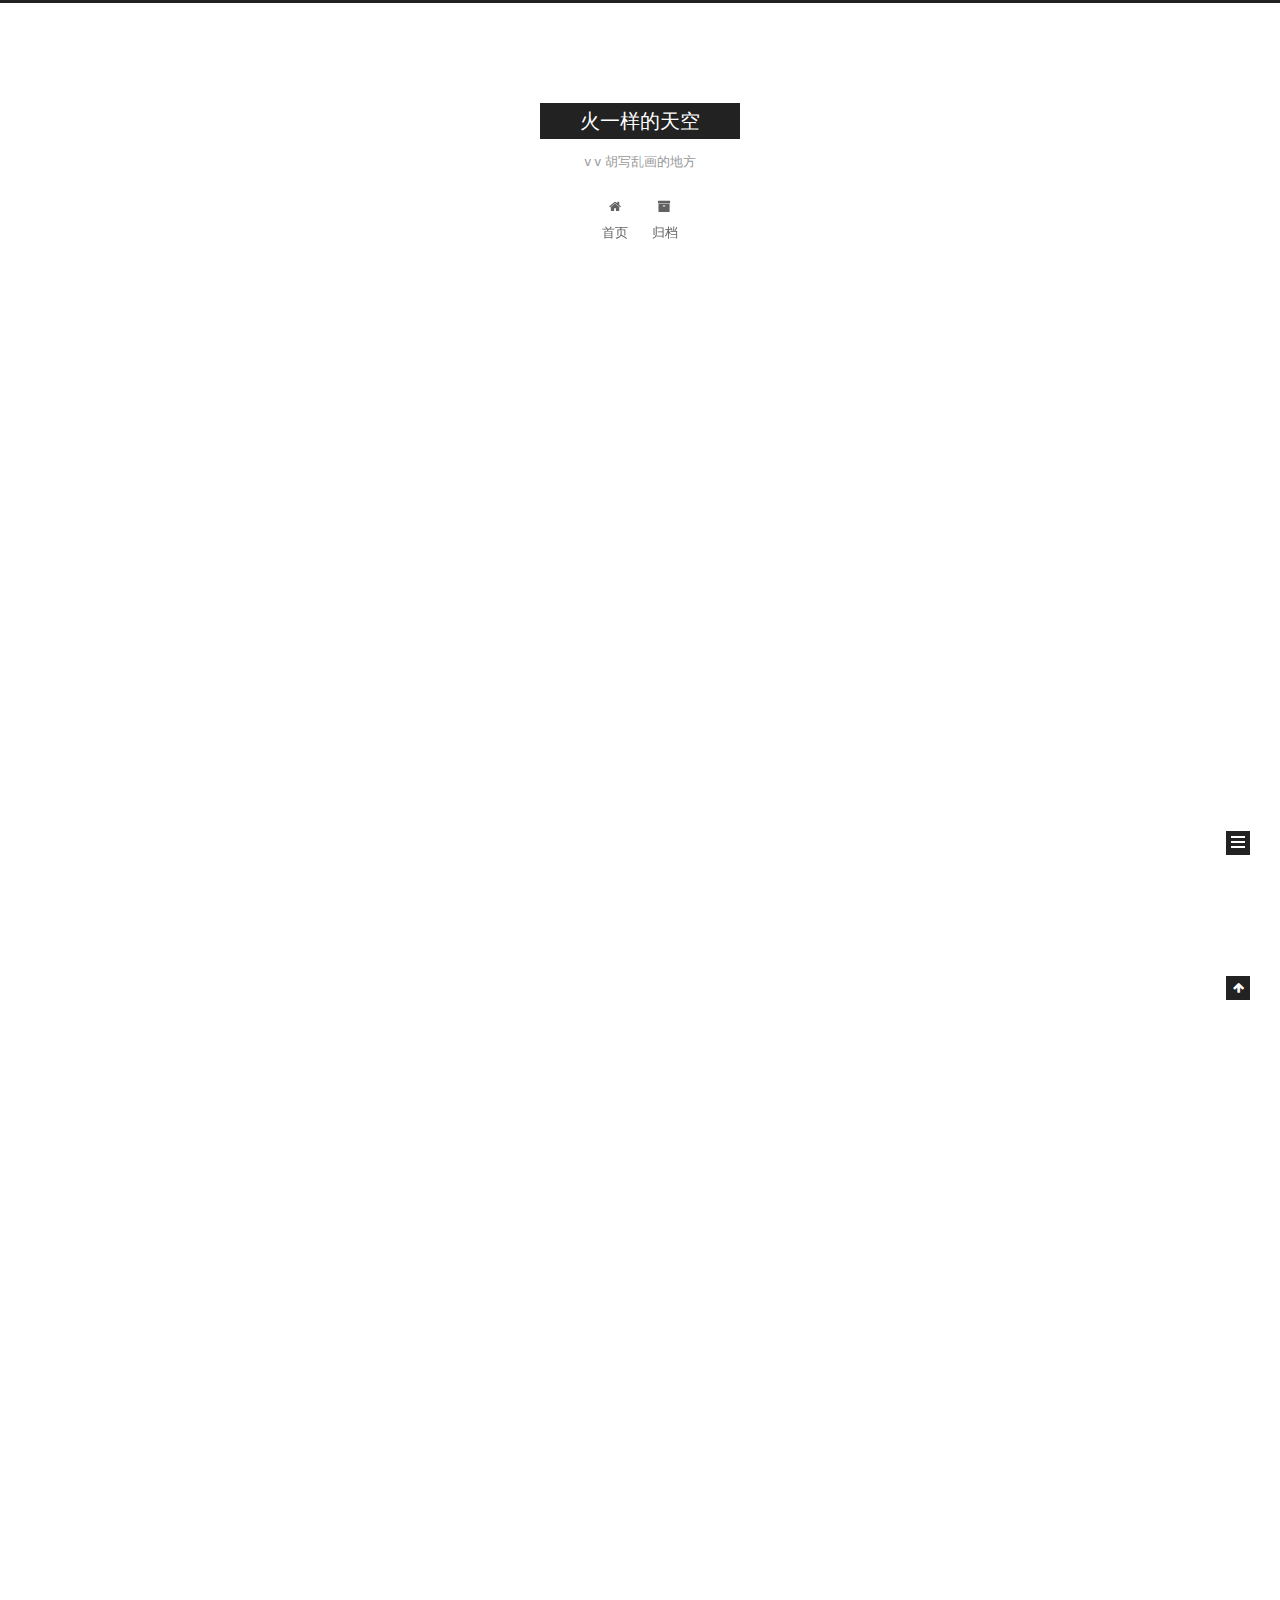
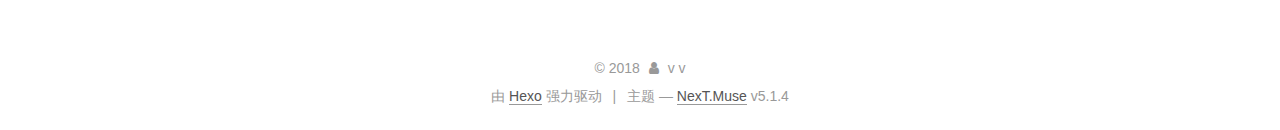
==== index.html @ f97e5a13 "Site updated: 2018-07-16 17:20:02" ====
<!DOCTYPE html>



  


<html class="theme-next muse use-motion" lang="zh-Hans">
<head>
  <meta charset="UTF-8"/>
<meta http-equiv="X-UA-Compatible" content="IE=edge" />
<meta name="viewport" content="width=device-width, initial-scale=1, maximum-scale=1"/>
<meta name="theme-color" content="#222">









<meta http-equiv="Cache-Control" content="no-transform" />
<meta http-equiv="Cache-Control" content="no-siteapp" />
















  
  
  <link href="/lib/fancybox/source/jquery.fancybox.css?v=2.1.5" rel="stylesheet" type="text/css" />







<link href="/lib/font-awesome/css/font-awesome.min.css?v=4.6.2" rel="stylesheet" type="text/css" />

<link href="/css/main.css?v=5.1.4" rel="stylesheet" type="text/css" />


  <link rel="apple-touch-icon" sizes="180x180" href="/images/apple-touch-icon-next.png?v=5.1.4">


  <link rel="icon" type="image/png" sizes="32x32" href="/images/favicon-32x32-next.png?v=5.1.4">


  <link rel="icon" type="image/png" sizes="16x16" href="/images/favicon-16x16-next.png?v=5.1.4">


  <link rel="mask-icon" href="/images/logo.svg?v=5.1.4" color="#222">





  <meta name="keywords" content="Hexo, NexT" />










<meta property="og:type" content="website">
<meta property="og:title" content="火一样的天空">
<meta property="og:url" content="https://mao1yang.github.io/index.html">
<meta property="og:site_name" content="火一样的天空">
<meta property="og:locale" content="zh-Hans">
<meta name="twitter:card" content="summary">
<meta name="twitter:title" content="火一样的天空">



<script type="text/javascript" id="hexo.configurations">
  var NexT = window.NexT || {};
  var CONFIG = {
    root: '/',
    scheme: 'Muse',
    version: '5.1.4',
    sidebar: {"position":"left","display":"post","offset":12,"b2t":false,"scrollpercent":false,"onmobile":false},
    fancybox: true,
    tabs: true,
    motion: {"enable":true,"async":false,"transition":{"post_block":"fadeIn","post_header":"slideDownIn","post_body":"slideDownIn","coll_header":"slideLeftIn","sidebar":"slideUpIn"}},
    duoshuo: {
      userId: '0',
      author: '博主'
    },
    algolia: {
      applicationID: '',
      apiKey: '',
      indexName: '',
      hits: {"per_page":10},
      labels: {"input_placeholder":"Search for Posts","hits_empty":"We didn't find any results for the search: ${query}","hits_stats":"${hits} results found in ${time} ms"}
    }
  };
</script>



  <link rel="canonical" href="https://mao1yang.github.io/"/>





  <title>火一样的天空</title>
  








</head>

<body itemscope itemtype="http://schema.org/WebPage" lang="zh-Hans">

  
  
    
  

  <div class="container sidebar-position-left 
  page-home">
    <div class="headband"></div>

    <header id="header" class="header" itemscope itemtype="http://schema.org/WPHeader">
      <div class="header-inner"><div class="site-brand-wrapper">
  <div class="site-meta ">
    

    <div class="custom-logo-site-title">
      <a href="/"  class="brand" rel="start">
        <span class="logo-line-before"><i></i></span>
        <span class="site-title">火一样的天空</span>
        <span class="logo-line-after"><i></i></span>
      </a>
    </div>
      
        <p class="site-subtitle">v v 胡写乱画的地方</p>
      
  </div>

  <div class="site-nav-toggle">
    <button>
      <span class="btn-bar"></span>
      <span class="btn-bar"></span>
      <span class="btn-bar"></span>
    </button>
  </div>
</div>

<nav class="site-nav">
  

  
    <ul id="menu" class="menu">
      
        
        <li class="menu-item menu-item-home">
          <a href="/" rel="section">
            
              <i class="menu-item-icon fa fa-fw fa-home"></i> <br />
            
            首页
          </a>
        </li>
      
        
        <li class="menu-item menu-item-archives">
          <a href="/archives/" rel="section">
            
              <i class="menu-item-icon fa fa-fw fa-archive"></i> <br />
            
            归档
          </a>
        </li>
      

      
    </ul>
  

  
</nav>



 </div>
    </header>

    <main id="main" class="main">
      <div class="main-inner">
        <div class="content-wrap">
          <div id="content" class="content">
            
  <section id="posts" class="posts-expand">
    
      

  

  
  
  

  <article class="post post-type-normal" itemscope itemtype="http://schema.org/Article">
  
  
  
  <div class="post-block">
    <link itemprop="mainEntityOfPage" href="https://mao1yang.github.io/2018/07/16/My-New-Post/">

    <span hidden itemprop="author" itemscope itemtype="http://schema.org/Person">
      <meta itemprop="name" content="v v">
      <meta itemprop="description" content="">
      <meta itemprop="image" content="/images/avatar.gif">
    </span>

    <span hidden itemprop="publisher" itemscope itemtype="http://schema.org/Organization">
      <meta itemprop="name" content="火一样的天空">
    </span>

    
      <header class="post-header">

        
        
          <h1 class="post-title" itemprop="name headline">
                
                <a class="post-title-link" href="/2018/07/16/My-New-Post/" itemprop="url">My New Post</a></h1>
        

        <div class="post-meta">
          <span class="post-time">
            
              <span class="post-meta-item-icon">
                <i class="fa fa-calendar-o"></i>
              </span>
              
                <span class="post-meta-item-text">发表于</span>
              
              <time title="创建于" itemprop="dateCreated datePublished" datetime="2018-07-16T17:17:10+02:00">
                2018-07-16
              </time>
            

            

            
          </span>

          

          
            
          

          
          

          

          

          

        </div>
      </header>
    

    
    
    
    <div class="post-body" itemprop="articleBody">

      
      

      
        
          
            <p>准备下班</p>

          
        
      
    </div>
    
    
    

    

    

    

    <footer class="post-footer">
      

      

      

      
      
        <div class="post-eof"></div>
      
    </footer>
  </div>
  
  
  
  </article>


    
      

  

  
  
  

  <article class="post post-type-normal" itemscope itemtype="http://schema.org/Article">
  
  
  
  <div class="post-block">
    <link itemprop="mainEntityOfPage" href="https://mao1yang.github.io/2018/07/16/hello-world/">

    <span hidden itemprop="author" itemscope itemtype="http://schema.org/Person">
      <meta itemprop="name" content="v v">
      <meta itemprop="description" content="">
      <meta itemprop="image" content="/images/avatar.gif">
    </span>

    <span hidden itemprop="publisher" itemscope itemtype="http://schema.org/Organization">
      <meta itemprop="name" content="火一样的天空">
    </span>

    
      <header class="post-header">

        
        
          <h1 class="post-title" itemprop="name headline">
                
                <a class="post-title-link" href="/2018/07/16/hello-world/" itemprop="url">Hello World TEST</a></h1>
        

        <div class="post-meta">
          <span class="post-time">
            
              <span class="post-meta-item-icon">
                <i class="fa fa-calendar-o"></i>
              </span>
              
                <span class="post-meta-item-text">发表于</span>
              
              <time title="创建于" itemprop="dateCreated datePublished" datetime="2018-07-16T15:25:06+02:00">
                2018-07-16
              </time>
            

            

            
          </span>

          

          
            
          

          
          

          

          

          

        </div>
      </header>
    

    
    
    
    <div class="post-body" itemprop="articleBody">

      
      

      
        
          
            <p>Welcome to <a href="https://hexo.io/" target="_blank" rel="noopener">Hexo</a>! This is your very first post. Check <a href="https://hexo.io/docs/" target="_blank" rel="noopener">documentation</a> for more info. If you get any problems when using Hexo, you can find the answer in <a href="https://hexo.io/docs/troubleshooting.html" target="_blank" rel="noopener">troubleshooting</a> or you can ask me on <a href="https://github.com/hexojs/hexo/issues" target="_blank" rel="noopener">GitHub</a>.</p>
<h2 id="Quick-Start"><a href="#Quick-Start" class="headerlink" title="Quick Start"></a>Quick Start</h2><h3 id="Create-a-new-post"><a href="#Create-a-new-post" class="headerlink" title="Create a new post"></a>Create a new post</h3><figure class="highlight bash"><table><tr><td class="gutter"><pre><span class="line">1</span><br></pre></td><td class="code"><pre><span class="line">$ hexo new <span class="string">"My New Post"</span></span><br></pre></td></tr></table></figure>
<p>More info: <a href="https://hexo.io/docs/writing.html" target="_blank" rel="noopener">Writing</a></p>
<h3 id="Run-server"><a href="#Run-server" class="headerlink" title="Run server"></a>Run server</h3><figure class="highlight bash"><table><tr><td class="gutter"><pre><span class="line">1</span><br></pre></td><td class="code"><pre><span class="line">$ hexo server</span><br></pre></td></tr></table></figure>
<p>More info: <a href="https://hexo.io/docs/server.html" target="_blank" rel="noopener">Server</a></p>
<h3 id="Generate-static-files"><a href="#Generate-static-files" class="headerlink" title="Generate static files"></a>Generate static files</h3><figure class="highlight bash"><table><tr><td class="gutter"><pre><span class="line">1</span><br></pre></td><td class="code"><pre><span class="line">$ hexo generate</span><br></pre></td></tr></table></figure>
<p>More info: <a href="https://hexo.io/docs/generating.html" target="_blank" rel="noopener">Generating</a></p>
<h3 id="Deploy-to-remote-sites"><a href="#Deploy-to-remote-sites" class="headerlink" title="Deploy to remote sites"></a>Deploy to remote sites</h3><figure class="highlight bash"><table><tr><td class="gutter"><pre><span class="line">1</span><br></pre></td><td class="code"><pre><span class="line">$ hexo deploy</span><br></pre></td></tr></table></figure>
<p>More info: <a href="https://hexo.io/docs/deployment.html" target="_blank" rel="noopener">Deployment</a></p>

          
        
      
    </div>
    
    
    

    

    

    

    <footer class="post-footer">
      

      

      

      
      
        <div class="post-eof"></div>
      
    </footer>
  </div>
  
  
  
  </article>


    
  </section>

  


          </div>
          


          

        </div>
        
          
  
  <div class="sidebar-toggle">
    <div class="sidebar-toggle-line-wrap">
      <span class="sidebar-toggle-line sidebar-toggle-line-first"></span>
      <span class="sidebar-toggle-line sidebar-toggle-line-middle"></span>
      <span class="sidebar-toggle-line sidebar-toggle-line-last"></span>
    </div>
  </div>

  <aside id="sidebar" class="sidebar">
    
    <div class="sidebar-inner">

      

      

      <section class="site-overview-wrap sidebar-panel sidebar-panel-active">
        <div class="site-overview">
          <div class="site-author motion-element" itemprop="author" itemscope itemtype="http://schema.org/Person">
            
              <p class="site-author-name" itemprop="name">v v</p>
              <p class="site-description motion-element" itemprop="description"></p>
          </div>

          <nav class="site-state motion-element">

            
              <div class="site-state-item site-state-posts">
              
                <a href="/archives/">
              
                  <span class="site-state-item-count">2</span>
                  <span class="site-state-item-name">日志</span>
                </a>
              </div>
            

            

            

          </nav>

          

          

          
          

          
          

          

        </div>
      </section>

      

      

    </div>
  </aside>


        
      </div>
    </main>

    <footer id="footer" class="footer">
      <div class="footer-inner">
        <div class="copyright">&copy; <span itemprop="copyrightYear">2018</span>
  <span class="with-love">
    <i class="fa fa-user"></i>
  </span>
  <span class="author" itemprop="copyrightHolder">v v</span>

  
</div>


  <div class="powered-by">由 <a class="theme-link" target="_blank" href="https://hexo.io">Hexo</a> 强力驱动</div>



  <span class="post-meta-divider">|</span>



  <div class="theme-info">主题 &mdash; <a class="theme-link" target="_blank" href="https://github.com/iissnan/hexo-theme-next">NexT.Muse</a> v5.1.4</div>




        







        
      </div>
    </footer>

    
      <div class="back-to-top">
        <i class="fa fa-arrow-up"></i>
        
      </div>
    

    

  </div>

  

<script type="text/javascript">
  if (Object.prototype.toString.call(window.Promise) !== '[object Function]') {
    window.Promise = null;
  }
</script>









  












  
  
    <script type="text/javascript" src="/lib/jquery/index.js?v=2.1.3"></script>
  

  
  
    <script type="text/javascript" src="/lib/fastclick/lib/fastclick.min.js?v=1.0.6"></script>
  

  
  
    <script type="text/javascript" src="/lib/jquery_lazyload/jquery.lazyload.js?v=1.9.7"></script>
  

  
  
    <script type="text/javascript" src="/lib/velocity/velocity.min.js?v=1.2.1"></script>
  

  
  
    <script type="text/javascript" src="/lib/velocity/velocity.ui.min.js?v=1.2.1"></script>
  

  
  
    <script type="text/javascript" src="/lib/fancybox/source/jquery.fancybox.pack.js?v=2.1.5"></script>
  


  


  <script type="text/javascript" src="/js/src/utils.js?v=5.1.4"></script>

  <script type="text/javascript" src="/js/src/motion.js?v=5.1.4"></script>



  
  

  

  


  <script type="text/javascript" src="/js/src/bootstrap.js?v=5.1.4"></script>



  


  




	





  





  












  





  

  

  

  
  

  

  

  

</body>
</html>
---- css/main.css ----
/* normalize.css v3.0.2 | MIT License | git.io/normalize */
html {
  font-family: sans-serif; /* 1 */
  -ms-text-size-adjust: 100%; /* 2 */
  -webkit-text-size-adjust: 100%; /* 2 */
}
body {
  margin: 0;
}
article,
aside,
details,
figcaption,
figure,
footer,
header,
hgroup,
main,
menu,
nav,
section,
summary {
  display: block;
}
audio,
canvas,
progress,
video {
  display: inline-block; /* 1 */
  vertical-align: baseline; /* 2 */
}
audio:not([controls]) {
  display: none;
  height: 0;
}
[hidden],
template {
  display: none;
}
a {
  background-color: transparent;
}
a:active,
a:hover {
  outline: 0;
}
abbr[title] {
  border-bottom: 1px dotted;
}
b,
strong {
  font-weight: bold;
}
dfn {
  font-style: italic;
}
h1 {
  font-size: 2em;
  margin: 0.67em 0;
}
mark {
  background: #ff0;
  color: #000;
}
small {
  font-size: 80%;
}
sub,
sup {
  font-size: 75%;
  line-height: 0;
  position: relative;
  vertical-align: baseline;
}
sup {
  top: -0.5em;
}
sub {
  bottom: -0.25em;
}
img {
  border: 0;
}
svg:not(:root) {
  overflow: hidden;
}
figure {
  margin: 1em 40px;
}
hr {
  -moz-box-sizing: content-box;
  box-sizing: content-box;
  height: 0;
}
pre {
  overflow: auto;
}
code,
kbd,
pre,
samp {
  font-family: monospace, monospace;
  font-size: 1em;
}
button,
input,
optgroup,
select,
textarea {
  color: inherit; /* 1 */
  font: inherit; /* 2 */
  margin: 0; /* 3 */
}
button {
  overflow: visible;
}
button,
select {
  text-transform: none;
}
button,
html input[type="button"],
input[type="reset"],
input[type="submit"] {
  -webkit-appearance: button; /* 2 */
  cursor: pointer; /* 3 */
}
button[disabled],
html input[disabled] {
  cursor: default;
}
button::-moz-focus-inner,
input::-moz-focus-inner {
  border: 0;
  padding: 0;
}
input {
  line-height: normal;
}
input[type="checkbox"],
input[type="radio"] {
  box-sizing: border-box; /* 1 */
  padding: 0; /* 2 */
}
input[type="number"]::-webkit-inner-spin-button,
input[type="number"]::-webkit-outer-spin-button {
  height: auto;
}
input[type="search"] {
  -webkit-appearance: textfield; /* 1 */
  -moz-box-sizing: content-box;
  -webkit-box-sizing: content-box; /* 2 */
  box-sizing: content-box;
}
input[type="search"]::-webkit-search-cancel-button,
input[type="search"]::-webkit-search-decoration {
  -webkit-appearance: none;
}
fieldset {
  border: 1px solid #c0c0c0;
  margin: 0 2px;
  padding: 0.35em 0.625em 0.75em;
}
legend {
  border: 0; /* 1 */
  padding: 0; /* 2 */
}
textarea {
  overflow: auto;
}
optgroup {
  font-weight: bold;
}
table {
  border-collapse: collapse;
  border-spacing: 0;
}
td,
th {
  padding: 0;
}
::selection {
  background: #262a30;
  color: #fff;
}
body {
  position: relative;
  font-family: 'Lato', "PingFang SC", "Microsoft YaHei", sans-serif;
  font-size: 14px;
  line-height: 2;
  color: #555;
  background: #fff;
}
@media (max-width: 767px) {
  body {
    padding-right: 0 !important;
  }
}
@media (min-width: 768px) and (max-width: 991px) {
  body {
    padding-right: 0 !important;
  }
}
@media (min-width: 1600px) {
  body {
    font-size: 16px;
  }
}
h1,
h2,
h3,
h4,
h5,
h6 {
  margin: 0;
  padding: 0;
  font-weight: bold;
  line-height: 1.5;
  font-family: 'Lato', "PingFang SC", "Microsoft YaHei", sans-serif;
}
h2,
h3,
h4,
h5,
h6 {
  margin: 20px 0 15px;
}
h1 {
  font-size: 22px;
}
@media (max-width: 767px) {
  h1 {
    font-size: 18px;
  }
}
h2 {
  font-size: 20px;
}
@media (max-width: 767px) {
  h2 {
    font-size: 16px;
  }
}
h3 {
  font-size: 18px;
}
@media (max-width: 767px) {
  h3 {
    font-size: 14px;
  }
}
h4 {
  font-size: 16px;
}
@media (max-width: 767px) {
  h4 {
    font-size: 12px;
  }
}
h5 {
  font-size: 14px;
}
@media (max-width: 767px) {
  h5 {
    font-size: 10px;
  }
}
h6 {
  font-size: 12px;
}
@media (max-width: 767px) {
  h6 {
    font-size: 8px;
  }
}
p {
  margin: 0 0 20px 0;
}
a {
  color: #555;
  text-decoration: none;
  outline: none;
  border-bottom: 1px solid #999;
  word-wrap: break-word;
}
a:hover {
  color: #222;
  border-bottom-color: #222;
}
blockquote {
  margin: 0;
  padding: 0;
}
img {
  display: block;
  margin: auto;
  max-width: 100%;
  height: auto;
}
hr {
  margin: 40px 0;
  height: 3px;
  border: none;
  background-color: #ddd;
  background-image: repeating-linear-gradient(-45deg, #fff, #fff 4px, transparent 4px, transparent 8px);
}
blockquote {
  padding: 0 15px;
  color: #666;
  border-left: 4px solid #ddd;
}
blockquote cite::before {
  content: "-";
  padding: 0 5px;
}
dt {
  font-weight: 700;
}
dd {
  margin: 0;
  padding: 0;
}
kbd {
  border: 1px solid #ccc;
  border-radius: 0.2em;
  box-shadow: 0.1em 0.1em 0.2em rgba(0,0,0,0.1);
  background-color: #f9f9f9;
  font-family: inherit;
  background-image: -webkit-linear-gradient(top, #eee, #fff, #eee);
  padding: 0.1em 0.3em;
  white-space: nowrap;
}
.text-left {
  text-align: left;
}
.text-center {
  text-align: center;
}
.text-right {
  text-align: right;
}
.text-justify {
  text-align: justify;
}
.text-nowrap {
  white-space: nowrap;
}
.text-lowercase {
  text-transform: lowercase;
}
.text-uppercase {
  text-transform: uppercase;
}
.text-capitalize {
  text-transform: capitalize;
}
.center-block {
  display: block;
  margin-left: auto;
  margin-right: auto;
}
.clearfix:before,
.clearfix:after {
  content: " ";
  display: table;
}
.clearfix:after {
  clear: both;
}
.pullquote {
  width: 45%;
}
.pullquote.left {
  float: left;
  margin-left: 5px;
  margin-right: 10px;
}
.pullquote.right {
  float: right;
  margin-left: 10px;
  margin-right: 5px;
}
.affix.affix.affix {
  position: fixed;
}
.translation {
  margin-top: -20px;
  font-size: 14px;
  color: #999;
}
.scrollbar-measure {
  width: 100px;
  height: 100px;
  overflow: scroll;
  position: absolute;
  top: -9999px;
}
.use-motion .motion-element {
  opacity: 0;
}
table {
  margin: 20px 0;
  width: 100%;
  border-collapse: collapse;
  border-spacing: 0;
  border: 1px solid #ddd;
  font-size: 14px;
  table-layout: fixed;
  word-wrap: break-all;
}
table>tbody>tr:nth-of-type(odd) {
  background-color: #f9f9f9;
}
table>tbody>tr:hover {
  background-color: #f5f5f5;
}
caption,
th,
td {
  padding: 8px;
  text-align: left;
  vertical-align: middle;
  font-weight: normal;
}
th,
td {
  border-bottom: 3px solid #ddd;
  border-right: 1px solid #eee;
}
th {
  padding-bottom: 10px;
  font-weight: 700;
}
td {
  border-bottom-width: 1px;
}
html,
body {
  height: 100%;
}
.container {
  position: relative;
  min-height: 100%;
}
.header-inner {
  margin: 0 auto;
  padding: 100px 0 70px;
  width: 700px;
}
@media (min-width: 1600px) {
  .container .header-inner {
    width: 900px;
  }
}
.main {
  padding-bottom: 150px;
}
.main-inner {
  margin: 0 auto;
  width: 700px;
}
@media (min-width: 1600px) {
  .container .main-inner {
    width: 900px;
  }
}
.footer {
  position: absolute;
  left: 0;
  bottom: 0;
  width: 100%;
  min-height: 50px;
}
.footer-inner {
  box-sizing: border-box;
  margin: 20px auto;
  width: 700px;
}
@media (min-width: 1600px) {
  .container .footer-inner {
    width: 900px;
  }
}
pre,
.highlight {
  overflow: auto;
  margin: 20px 0;
  padding: 0;
  font-size: 13px;
  color: #4d4d4c;
  background: #f7f7f7;
  line-height: 1.6;
}
pre,
code {
  font-family: consolas, Menlo, "PingFang SC", "Microsoft YaHei", monospace;
}
code {
  padding: 2px 4px;
  word-wrap: break-word;
  color: #555;
  background: #eee;
  border-radius: 3px;
  font-size: 13px;
}
pre {
  padding: 10px;
}
pre code {
  padding: 0;
  color: #4d4d4c;
  background: none;
  text-shadow: none;
}
.highlight {
  border-radius: 1px;
}
.highlight pre {
  border: none;
  margin: 0;
  padding: 10px 0;
}
.highlight table {
  margin: 0;
  width: auto;
  border: none;
}
.highlight td {
  border: none;
  padding: 0;
}
.highlight figcaption {
  font-size: 1em;
  color: #4d4d4c;
  line-height: 1em;
  margin-bottom: 1em;
}
.highlight figcaption:before,
.highlight figcaption:after {
  content: " ";
  display: table;
}
.highlight figcaption:after {
  clear: both;
}
.highlight figcaption a {
  float: right;
  color: #4d4d4c;
}
.highlight figcaption a:hover {
  border-bottom-color: #4d4d4c;
}
.highlight .gutter pre {
  padding-left: 10px;
  padding-right: 10px;
  color: #869194;
  text-align: right;
  background-color: #eff2f3;
}
.highlight .code pre {
  width: 100%;
  padding-left: 10px;
  padding-right: 10px;
  background-color: #f7f7f7;
}
.highlight .line {
  height: 20px;
}
.gutter {
  -webkit-user-select: none;
  -moz-user-select: none;
  -ms-user-select: none;
  user-select: none;
}
.gist table {
  width: auto;
}
.gist table td {
  border: none;
}
pre .deletion {
  background: #fdd;
}
pre .addition {
  background: #dfd;
}
pre .meta {
  color: #8959a8;
}
pre .comment {
  color: #8e908c;
}
pre .variable,
pre .attribute,
pre .tag,
pre .regexp,
pre .ruby .constant,
pre .xml .tag .title,
pre .xml .pi,
pre .xml .doctype,
pre .html .doctype,
pre .css .id,
pre .css .class,
pre .css .pseudo {
  color: #c82829;
}
pre .number,
pre .preprocessor,
pre .built_in,
pre .literal,
pre .params,
pre .constant,
pre .command {
  color: #f5871f;
}
pre .ruby .class .title,
pre .css .rules .attribute,
pre .string,
pre .value,
pre .inheritance,
pre .header,
pre .ruby .symbol,
pre .xml .cdata,
pre .special,
pre .number,
pre .formula {
  color: #718c00;
}
pre .title,
pre .css .hexcolor {
  color: #3e999f;
}
pre .function,
pre .python .decorator,
pre .python .title,
pre .ruby .function .title,
pre .ruby .title .keyword,
pre .perl .sub,
pre .javascript .title,
pre .coffeescript .title {
  color: #4271ae;
}
pre .keyword,
pre .javascript .function {
  color: #8959a8;
}
.full-image.full-image.full-image.full-image {
  border: none;
  max-width: 100%;
  width: auto;
  margin: 20px auto 25px;
}
@media (min-width: 992px) {
  .full-image.full-image.full-image.full-image {
    max-width: none;
    width: 110%;
    margin: 25px -5%;
  }
}
.blockquote-center,
.page-home .post-type-quote blockquote,
.page-post-detail .post-type-quote blockquote {
  position: relative;
  margin: 40px 0;
  padding: 0;
  border-left: none;
  text-align: center;
}
.blockquote-center::before,
.page-home .post-type-quote blockquote::before,
.page-post-detail .post-type-quote blockquote::before,
.blockquote-center::after,
.page-home .post-type-quote blockquote::after,
.page-post-detail .post-type-quote blockquote::after {
  position: absolute;
  content: ' ';
  display: block;
  width: 100%;
  height: 24px;
  opacity: 0.2;
  background-repeat: no-repeat;
  background-position: 0 -6px;
  background-size: 22px 22px;
}
.blockquote-center::before,
.page-home .post-type-quote blockquote::before,
.page-post-detail .post-type-quote blockquote::before {
  top: -20px;
  background-image: url("../images/quote-l.svg");
  border-top: 1px solid #ccc;
}
.blockquote-center::after,
.page-home .post-type-quote blockquote::after,
.page-post-detail .post-type-quote blockquote::after {
  bottom: -20px;
  background-image: url("../images/quote-r.svg");
  border-bottom: 1px solid #ccc;
  background-position: 100% 8px;
}
.blockquote-center p,
.page-home .post-type-quote blockquote p,
.page-post-detail .post-type-quote blockquote p,
.blockquote-center div,
.page-home .post-type-quote blockquote div,
.page-post-detail .post-type-quote blockquote div {
  text-align: center;
}
.post .post-body .group-picture img {
  box-sizing: border-box;
  padding: 0 3px;
  border: none;
}
.post .group-picture-row {
  overflow: hidden;
  margin-top: 6px;
}
.post .group-picture-row:first-child {
  margin-top: 0;
}
.post .group-picture-column {
  float: left;
}
.page-post-detail .post-body .group-picture-column {
  float: none;
  margin-top: 10px;
  width: auto !important;
}
.page-post-detail .post-body .group-picture-column img {
  margin: 0 auto;
}
.page-archive .group-picture-container {
  overflow: hidden;
}
.page-archive .group-picture-row {
  float: left;
}
.page-archive .group-picture-row:first-child {
  margin-top: 6px;
}
.page-archive .group-picture-column {
  max-width: 150px;
  max-height: 150px;
}
.post-body .note {
  position: relative;
  padding: 15px;
  margin-bottom: 20px;
  border: 1px solid #eee;
  border-left-width: 5px;
  border-radius: 3px;
}
.post-body .note h2,
.post-body .note h3,
.post-body .note h4,
.post-body .note h5,
.post-body .note h6 {
  margin-top: 0;
  margin-bottom: 0;
  border-bottom: initial;
  padding-top: 0 !important;
}
.post-body .note p:first-child,
.post-body .note ul:first-child,
.post-body .note ol:first-child,
.post-body .note table:first-child,
.post-body .note pre:first-child,
.post-body .note blockquote:first-child {
  margin-top: 0;
}
.post-body .note p:last-child,
.post-body .note ul:last-child,
.post-body .note ol:last-child,
.post-body .note table:last-child,
.post-body .note pre:last-child,
.post-body .note blockquote:last-child {
  margin-bottom: 0;
}
.post-body .note.default {
  border-left-color: #777;
}
.post-body .note.default h2,
.post-body .note.default h3,
.post-body .note.default h4,
.post-body .note.default h5,
.post-body .note.default h6 {
  color: #777;
}
.post-body .note.primary {
  border-left-color: #6f42c1;
}
.post-body .note.primary h2,
.post-body .note.primary h3,
.post-body .note.primary h4,
.post-body .note.primary h5,
.post-body .note.primary h6 {
  color: #6f42c1;
}
.post-body .note.info {
  border-left-color: #428bca;
}
.post-body .note.info h2,
.post-body .note.info h3,
.post-body .note.info h4,
.post-body .note.info h5,
.post-body .note.info h6 {
  color: #428bca;
}
.post-body .note.success {
  border-left-color: #5cb85c;
}
.post-body .note.success h2,
.post-body .note.success h3,
.post-body .note.success h4,
.post-body .note.success h5,
.post-body .note.success h6 {
  color: #5cb85c;
}
.post-body .note.warning {
  border-left-color: #f0ad4e;
}
.post-body .note.warning h2,
.post-body .note.warning h3,
.post-body .note.warning h4,
.post-body .note.warning h5,
.post-body .note.warning h6 {
  color: #f0ad4e;
}
.post-body .note.danger {
  border-left-color: #d9534f;
}
.post-body .note.danger h2,
.post-body .note.danger h3,
.post-body .note.danger h4,
.post-body .note.danger h5,
.post-body .note.danger h6 {
  color: #d9534f;
}
.post-body .label {
  display: inline;
  padding: 0 2px;
  white-space: nowrap;
}
.post-body .label.default {
  background-color: #f0f0f0;
}
.post-body .label.primary {
  background-color: #efe6f7;
}
.post-body .label.info {
  background-color: #e5f2f8;
}
.post-body .label.success {
  background-color: #e7f4e9;
}
.post-body .label.warning {
  background-color: #fcf6e1;
}
.post-body .label.danger {
  background-color: #fae8eb;
}
.post-body .tabs {
  position: relative;
  display: block;
  margin-bottom: 20px;
  padding-top: 10px;
}
.post-body .tabs ul.nav-tabs {
  margin: 0;
  padding: 0;
  display: flex;
  margin-bottom: -1px;
}
@media (max-width: 413px) {
  .post-body .tabs ul.nav-tabs {
    display: block;
    margin-bottom: 5px;
  }
}
.post-body .tabs ul.nav-tabs li.tab {
  list-style-type: none !important;
  margin: 0 0.25em 0 0;
  border-top: 3px solid transparent;
  border-left: 1px solid transparent;
  border-right: 1px solid transparent;
}
@media (max-width: 413px) {
  .post-body .tabs ul.nav-tabs li.tab {
    margin: initial;
    border-top: 1px solid transparent;
    border-left: 3px solid transparent;
    border-right: 1px solid transparent;
    border-bottom: 1px solid transparent;
  }
}
.post-body .tabs ul.nav-tabs li.tab a {
  outline: 0;
  border-bottom: initial;
  display: block;
  line-height: 1.8em;
  padding: 0.25em 0.75em;
  transition-duration: 0.2s;
  transition-timing-function: ease-out;
  transition-delay: 0s;
}
.post-body .tabs ul.nav-tabs li.tab a i {
  width: 1.285714285714286em;
}
.post-body .tabs ul.nav-tabs li.tab.active {
  border-top: 3px solid #fc6423;
  border-left: 1px solid #ddd;
  border-right: 1px solid #ddd;
  background-color: #fff;
}
@media (max-width: 413px) {
  .post-body .tabs ul.nav-tabs li.tab.active {
    border-top: 1px solid #ddd;
    border-left: 3px solid #fc6423;
    border-right: 1px solid #ddd;
    border-bottom: 1px solid #ddd;
  }
}
.post-body .tabs ul.nav-tabs li.tab.active a {
  cursor: default;
  color: #555;
}
.post-body .tabs .tab-content {
  background-color: #fff;
}
.post-body .tabs .tab-content .tab-pane {
  border: 1px solid #ddd;
  padding: 20px 20px 0 20px;
}
.post-body .tabs .tab-content .tab-pane:not(.active) {
  display: none !important;
}
.post-body .tabs .tab-content .tab-pane.active {
  display: block !important;
}
.btn {
  display: inline-block;
  padding: 0 20px;
  font-size: 14px;
  color: #fff;
  background: #222;
  border: 2px solid #222;
  text-decoration: none;
  border-radius: 0;
  transition-property: background-color;
  transition-duration: 0.2s;
  transition-timing-function: ease-in-out;
  transition-delay: 0s;
  line-height: 2;
}
.btn:hover {
  border-color: #222;
  color: #222;
  background: #fff;
}
.btn +.btn {
  margin: 0 0 8px 8px;
}
.btn .fa-fw {
  width: 1.285714285714286em;
  text-align: left;
}
.btn-bar {
  display: block;
  width: 22px;
  height: 2px;
  background: #555;
  border-radius: 1px;
}
.btn-bar+.btn-bar {
  margin-top: 4px;
}
.pagination {
  margin: 120px 0 40px;
  text-align: center;
  border-top: 1px solid #eee;
}
.page-number-basic,
.pagination .prev,
.pagination .next,
.pagination .page-number,
.pagination .space {
  display: inline-block;
  position: relative;
  top: -1px;
  margin: 0 10px;
  padding: 0 11px;
}
@media (max-width: 767px) {
  .page-number-basic,
  .pagination .prev,
  .pagination .next,
  .pagination .page-number,
  .pagination .space {
    margin: 0 5px;
  }
}
.pagination .prev,
.pagination .next,
.pagination .page-number {
  border-bottom: 0;
  border-top: 1px solid #eee;
  transition-property: border-color;
  transition-duration: 0.2s;
  transition-timing-function: ease-in-out;
  transition-delay: 0s;
}
.pagination .prev:hover,
.pagination .next:hover,
.pagination .page-number:hover {
  border-top-color: #222;
}
.pagination .space {
  padding: 0;
  margin: 0;
}
.pagination .prev {
  margin-left: 0;
}
.pagination .next {
  margin-right: 0;
}
.pagination .page-number.current {
  color: #fff;
  background: #ccc;
  border-top-color: #ccc;
}
@media (max-width: 767px) {
  .pagination {
    border-top: none;
  }
  .pagination .prev,
  .pagination .next,
  .pagination .page-number {
    margin-bottom: 10px;
    border-top: 0;
    border-bottom: 1px solid #eee;
    padding: 0 10px;
  }
  .pagination .prev:hover,
  .pagination .next:hover,
  .pagination .page-number:hover {
    border-bottom-color: #222;
  }
}
.comments {
  margin: 60px 20px 0;
}
.tag-cloud {
  text-align: center;
}
.tag-cloud a {
  display: inline-block;
  margin: 10px;
}
.back-to-top {
  box-sizing: border-box;
  position: fixed;
  bottom: -100px;
  right: 30px;
  z-index: 1050;
  padding: 0 6px;
  width: 24px;
  background: #222;
  font-size: 12px;
  opacity: 1;
  color: #fff;
  cursor: pointer;
  text-align: center;
  -webkit-transform: translateZ(0);
  transition-property: bottom;
  transition-duration: 0.2s;
  transition-timing-function: ease-in-out;
  transition-delay: 0s;
}
@media (min-width: 768px) and (max-width: 991px) {
  .back-to-top {
    display: none !important;
  }
}
@media (max-width: 767px) {
  .back-to-top {
    display: none !important;
  }
}
.back-to-top.back-to-top-on {
  bottom: 19px;
}
.header {
  background: transparent;
}
.header-inner {
  position: relative;
}
.headband {
  height: 3px;
  background: #222;
}
.site-meta {
  margin: 0;
  text-align: center;
}
@media (max-width: 767px) {
  .site-meta {
    text-align: center;
  }
}
.brand {
  position: relative;
  display: inline-block;
  padding: 0 40px;
  color: #fff;
  background: #222;
  border-bottom: none;
}
.brand:hover {
  color: #fff;
}
.logo {
  display: inline-block;
  margin-right: 5px;
  line-height: 36px;
  vertical-align: top;
}
.site-title {
  display: inline-block;
  vertical-align: top;
  line-height: 36px;
  font-size: 20px;
  font-weight: normal;
  font-family: 'Lato', "PingFang SC", "Microsoft YaHei", sans-serif;
}
.site-subtitle {
  margin-top: 10px;
  font-size: 13px;
  color: #999;
}
.use-motion .brand {
  opacity: 0;
}
.use-motion .logo,
.use-motion .site-title,
.use-motion .site-subtitle {
  opacity: 0;
  position: relative;
  top: -10px;
}
.site-nav-toggle {
  display: none;
  position: absolute;
  top: 10px;
  left: 10px;
}
@media (max-width: 767px) {
  .site-nav-toggle {
    display: block;
  }
}
.site-nav-toggle button {
  margin-top: 2px;
  padding: 9px 10px;
  background: transparent;
  border: none;
}
@media (max-width: 767px) {
  .site-nav {
    display: none;
    margin: 0 -10px;
    padding: 0 10px;
    clear: both;
    border-top: 1px solid #ddd;
  }
}
@media (min-width: 768px) and (max-width: 991px) {
  .site-nav {
    display: block !important;
  }
}
@media (min-width: 992px) {
  .site-nav {
    display: block !important;
  }
}
.menu {
  margin-top: 20px;
  padding-left: 0;
  text-align: center;
}
.menu .menu-item {
  display: inline-block;
  margin: 0 10px;
  list-style: none;
}
@media screen and (max-width: 767px) {
  .menu .menu-item {
    margin-top: 10px;
  }
}
.menu .menu-item a {
  display: block;
  font-size: 13px;
  line-height: inherit;
  border-bottom: 1px solid transparent;
  transition-property: border-color;
  transition-duration: 0.2s;
  transition-timing-function: ease-in-out;
  transition-delay: 0s;
}
.menu .menu-item a:hover {
  border-bottom-color: #222;
}
.menu .menu-item .fa {
  margin-right: 5px;
}
.use-motion .menu-item {
  opacity: 0;
}
.post-body {
  font-family: 'Lato', "PingFang SC", "Microsoft YaHei", sans-serif;
}
@media (max-width: 767px) {
  .post-body {
    word-break: break-word;
  }
}
.post-body .fancybox img {
  display: block !important;
  margin: 0 auto;
  cursor: pointer;
  cursor: zoom-in;
  cursor: -webkit-zoom-in;
}
.post-body .image-caption,
.post-body .figure .caption {
  margin: -20px auto 15px;
  text-align: center;
  font-size: 14px;
  color: #999;
  font-weight: bold;
  line-height: 1;
}
.post-sticky-flag {
  display: inline-block;
  font-size: 16px;
  -ms-transform: rotate(30deg);
  -webkit-transform: rotate(30deg);
  -moz-transform: rotate(30deg);
  -ms-transform: rotate(30deg);
  -o-transform: rotate(30deg);
  transform: rotate(30deg);
}
.use-motion .post-block,
.use-motion .pagination,
.use-motion .comments {
  opacity: 0;
}
.use-motion .post-header {
  opacity: 0;
}
.use-motion .post-body {
  opacity: 0;
}
.use-motion .collection-title {
  opacity: 0;
}
.posts-expand {
  padding-top: 40px;
}
@media (max-width: 767px) {
  .posts-expand {
    margin: 0 20px;
  }
  .post-body pre .gutter pre {
    padding-right: 10px;
  }
  .post-body .highlight {
    margin-left: 0px;
    margin-right: 0px;
    padding: 0;
  }
  .post-body .highlight .gutter pre {
    padding-right: 10px;
  }
}
@media (min-width: 992px) {
  .posts-expand .post-body {
    text-align: justify;
  }
}
.posts-expand .post-body h2,
.posts-expand .post-body h3,
.posts-expand .post-body h4,
.posts-expand .post-body h5,
.posts-expand .post-body h6 {
  padding-top: 10px;
}
.posts-expand .post-body h2 .header-anchor,
.posts-expand .post-body h3 .header-anchor,
.posts-expand .post-body h4 .header-anchor,
.posts-expand .post-body h5 .header-anchor,
.posts-expand .post-body h6 .header-anchor {
  float: right;
  margin-left: 10px;
  color: #ccc;
  border-bottom-style: none;
  visibility: hidden;
}
.posts-expand .post-body h2 .header-anchor:hover,
.posts-expand .post-body h3 .header-anchor:hover,
.posts-expand .post-body h4 .header-anchor:hover,
.posts-expand .post-body h5 .header-anchor:hover,
.posts-expand .post-body h6 .header-anchor:hover {
  color: inherit;
}
.posts-expand .post-body h2:hover .header-anchor,
.posts-expand .post-body h3:hover .header-anchor,
.posts-expand .post-body h4:hover .header-anchor,
.posts-expand .post-body h5:hover .header-anchor,
.posts-expand .post-body h6:hover .header-anchor {
  visibility: visible;
}
.posts-expand .post-body ul li {
  list-style: circle;
}
.posts-expand .post-body img {
  box-sizing: border-box;
  margin: auto;
  padding: 3px;
  border: 1px solid #ddd;
}
.posts-expand .post-body .fancybox img {
  margin: 0 auto 25px;
}
@media (max-width: 767px) {
  .posts-collapse {
    margin: 0 20px;
  }
  .posts-collapse .post-title,
  .posts-collapse .post-meta {
    display: block;
    width: auto;
    text-align: left;
  }
}
.posts-collapse {
  position: relative;
  z-index: 1010;
  margin-left: 55px;
}
.posts-collapse::after {
  content: " ";
  position: absolute;
  top: 20px;
  left: 0;
  margin-left: -2px;
  width: 4px;
  height: 100%;
  background: #f5f5f5;
  z-index: -1;
}
@media (max-width: 767px) {
  .posts-collapse {
    margin: 0 20px;
  }
}
.posts-collapse .collection-title {
  position: relative;
  margin: 60px 0;
}
.posts-collapse .collection-title h1,
.posts-collapse .collection-title h2 {
  margin-left: 20px;
}
.posts-collapse .collection-title small {
  color: #bbb;
  margin-left: 5px;
}
.posts-collapse .collection-title::before {
  content: " ";
  position: absolute;
  left: 0;
  top: 50%;
  margin-left: -4px;
  margin-top: -4px;
  width: 8px;
  height: 8px;
  background: #bbb;
  border-radius: 50%;
}
.posts-collapse .post {
  margin: 30px 0;
}
.posts-collapse .post-header {
  position: relative;
  transition-duration: 0.2s;
  transition-timing-function: ease-in-out;
  transition-delay: 0s;
  transition-property: border;
  border-bottom: 1px dashed #ccc;
}
.posts-collapse .post-header::before {
  content: " ";
  position: absolute;
  left: 0;
  top: 12px;
  width: 6px;
  height: 6px;
  margin-left: -4px;
  background: #bbb;
  border-radius: 50%;
  border: 1px solid #fff;
  transition-duration: 0.2s;
  transition-timing-function: ease-in-out;
  transition-delay: 0s;
  transition-property: background;
}
.posts-collapse .post-header:hover {
  border-bottom-color: #666;
}
.posts-collapse .post-header:hover::before {
  background: #222;
}
.posts-collapse .post-meta {
  position: absolute;
  font-size: 12px;
  left: 20px;
  top: 5px;
}
.posts-collapse .post-comments-count {
  display: none;
}
.posts-collapse .post-title {
  margin-left: 60px;
  font-size: 16px;
  font-weight: normal;
  line-height: inherit;
}
.posts-collapse .post-title::after {
  margin-left: 3px;
  opacity: 0.6;
}
.posts-collapse .post-title a {
  color: #666;
  border-bottom: none;
}
.page-home .post-type-quote .post-header,
.page-post-detail .post-type-quote .post-header,
.page-home .post-type-quote .post-tags,
.page-post-detail .post-type-quote .post-tags {
  display: none;
}
.posts-expand .post-title {
  text-align: center;
  word-break: break-word;
  font-weight: 400;
}
.posts-expand .post-title-link {
  display: inline-block;
  position: relative;
  color: #555;
  border-bottom: none;
  line-height: 1.2;
  vertical-align: top;
}
.posts-expand .post-title-link::before {
  content: "";
  position: absolute;
  width: 100%;
  height: 2px;
  bottom: 0;
  left: 0;
  background-color: #000;
  visibility: hidden;
  -webkit-transform: scaleX(0);
  -moz-transform: scaleX(0);
  -ms-transform: scaleX(0);
  -o-transform: scaleX(0);
  transform: scaleX(0);
  transition-duration: 0.2s;
  transition-timing-function: ease-in-out;
  transition-delay: 0s;
}
.posts-expand .post-title-link:hover::before {
  visibility: visible;
  -webkit-transform: scaleX(1);
  -moz-transform: scaleX(1);
  -ms-transform: scaleX(1);
  -o-transform: scaleX(1);
  transform: scaleX(1);
}
.posts-expand .post-title-link .fa {
  font-size: 16px;
}
.posts-expand .post-meta {
  margin: 3px 0 60px 0;
  color: #999;
  font-family: 'Lato', "PingFang SC", "Microsoft YaHei", sans-serif;
  font-size: 12px;
  text-align: center;
}
.posts-expand .post-meta .post-category-list {
  display: inline-block;
  margin: 0;
  padding: 3px;
}
.posts-expand .post-meta .post-category-list-link {
  color: #999;
}
.posts-expand .post-meta .post-description {
  font-size: 14px;
  margin-top: 2px;
}
.post-meta-divider {
  margin: 0 0.5em;
}
.post-meta-item-icon {
  margin-right: 3px;
}
@media (min-width: 768px) and (max-width: 991px) {
  .post-meta-item-icon {
    display: inline-block;
  }
}
@media (max-width: 767px) {
  .post-meta-item-icon {
    display: inline-block;
  }
}
@media (min-width: 768px) and (max-width: 991px) {
  .post-meta-item-text {
    display: none;
  }
}
@media (max-width: 767px) {
  .post-meta-item-text {
    display: none;
  }
}
@media (max-width: 767px) {
  .posts-expand .post-comments-count {
    display: none;
  }
}
.post-button {
  margin-top: 40px;
}
.posts-expand .post-tags {
  margin-top: 40px;
  text-align: center;
}
.posts-expand .post-tags a {
  display: inline-block;
  margin-right: 10px;
  font-size: 13px;
}
.post-nav {
  display: table;
  margin-top: 15px;
  width: 100%;
  border-top: 1px solid #eee;
}
.post-nav-divider {
  display: table-cell;
  width: 10%;
}
.post-nav-item {
  display: table-cell;
  padding: 10px 0 0 0;
  width: 45%;
  vertical-align: top;
}
.post-nav-item a {
  position: relative;
  display: block;
  line-height: 25px;
  font-size: 14px;
  color: #555;
  border-bottom: none;
}
.post-nav-item a:hover {
  color: #222;
  border-bottom: none;
}
.post-nav-item a:active {
  top: 2px;
}
.post-nav-item .fa {
  position: absolute;
  top: 8px;
  left: 0;
  font-size: 12px;
}
.post-nav-next a {
  padding-left: 15px;
}
.post-nav-prev {
  text-align: right;
}
.post-nav-prev a {
  padding-right: 15px;
}
.post-nav-prev .fa {
  right: 0;
  left: auto;
}
.posts-expand .post-eof {
  display: block;
  margin: 80px auto 60px;
  width: 8%;
  height: 1px;
  background: #ccc;
  text-align: center;
}
.post:last-child .post-eof.post-eof.post-eof {
  display: none;
}
.post-gallery {
  display: table;
  table-layout: fixed;
  width: 100%;
  border-collapse: separate;
}
.post-gallery-row {
  display: table-row;
}
.post-gallery .post-gallery-img {
  display: table-cell;
  text-align: center;
  vertical-align: middle;
  border: none;
}
.post-gallery .post-gallery-img img {
  max-width: 100%;
  max-height: 100%;
  border: none;
}
.fancybox-close,
.fancybox-close:hover {
  border: none;
}
.rtl.post-body p,
.rtl.post-body a,
.rtl.post-body h1,
.rtl.post-body h2,
.rtl.post-body h3,
.rtl.post-body h4,
.rtl.post-body h5,
.rtl.post-body h6,
.rtl.post-body li,
.rtl.post-body ul,
.rtl.post-body ol {
  direction: rtl;
  font-family: UKIJ Ekran;
}
.rtl.post-title {
  font-family: UKIJ Ekran;
}
.sidebar {
  position: fixed;
  right: 0;
  top: 0;
  bottom: 0;
  width: 0;
  z-index: 1040;
  box-shadow: inset 0 2px 6px #000;
  background: #222;
  -webkit-transform: translateZ(0);
}
.sidebar a {
  color: #999;
  border-bottom-color: #555;
}
.sidebar a:hover {
  color: #eee;
}
@media (min-width: 768px) and (max-width: 991px) {
  .sidebar {
    display: none !important;
  }
}
@media (max-width: 767px) {
  .sidebar {
    display: none !important;
  }
}
.sidebar-inner {
  position: relative;
  padding: 20px 10px;
  color: #999;
  text-align: center;
}
.site-overview-wrap {
  overflow: hidden;
}
.site-overview {
  overflow-y: auto;
  overflow-x: hidden;
}
.sidebar-toggle {
  position: fixed;
  right: 30px;
  bottom: 45px;
  width: 14px;
  height: 14px;
  padding: 5px;
  background: #222;
  line-height: 0;
  z-index: 1050;
  cursor: pointer;
  -webkit-transform: translateZ(0);
}
@media (min-width: 768px) and (max-width: 991px) {
  .sidebar-toggle {
    display: none !important;
  }
}
@media (max-width: 767px) {
  .sidebar-toggle {
    display: none !important;
  }
}
.sidebar-toggle-line {
  position: relative;
  display: inline-block;
  vertical-align: top;
  height: 2px;
  width: 100%;
  background: #fff;
  margin-top: 3px;
}
.sidebar-toggle-line:first-child {
  margin-top: 0;
}
.site-author-image {
  display: block;
  margin: 0 auto;
  padding: 2px;
  max-width: 96px;
  height: auto;
  border: 2px solid #333;
}
.site-author-name {
  margin: 5px 0 0;
  text-align: center;
  color: #f5f5f5;
  font-weight: normal;
}
.site-description {
  margin-top: 5px;
  text-align: center;
  font-size: 14px;
  color: #999;
}
.site-state {
  overflow: hidden;
  line-height: 1.4;
  white-space: nowrap;
  text-align: center;
}
.site-state-item {
  display: inline-block;
  padding: 0 15px;
  border-left: 1px solid #333;
}
.site-state-item:first-child {
  border-left: none;
}
.site-state-item a {
  border-bottom: none;
}
.site-state-item-count {
  display: block;
  text-align: center;
  color: inherit;
  font-weight: 600;
  font-size: 18px;
}
.site-state-item-name {
  font-size: 13px;
  color: inherit;
}
.feed-link {
  margin-top: 20px;
}
.feed-link a {
  display: inline-block;
  padding: 0 15px;
  color: #fc6423;
  border: 1px solid #fc6423;
  border-radius: 4px;
}
.feed-link a i {
  color: #fc6423;
  font-size: 14px;
}
.feed-link a:hover {
  color: #fff;
  background: #fc6423;
}
.feed-link a:hover i {
  color: #fff;
}
.links-of-author {
  margin-top: 20px;
}
.links-of-author a {
  display: inline-block;
  vertical-align: middle;
  margin-right: 10px;
  margin-bottom: 10px;
  border-bottom-color: #555;
  font-size: 13px;
}
.links-of-author a:before {
  display: inline-block;
  vertical-align: middle;
  margin-right: 3px;
  content: " ";
  width: 4px;
  height: 4px;
  border-radius: 50%;
  background: #ab7db1;
}
.links-of-blogroll {
  font-size: 13px;
}
.links-of-blogroll-title {
  margin-top: 20px;
  font-size: 14px;
  font-weight: 600;
}
.links-of-blogroll-list {
  margin: 0;
  padding: 0;
  list-style: none;
}
.links-of-blogroll-item {
  padding: 2px 10px;
}
.links-of-blogroll-item a {
  max-width: 280px;
  box-sizing: border-box;
  display: inline-block;
  overflow: hidden;
  white-space: nowrap;
  text-overflow: ellipsis;
}
.sidebar-nav {
  margin: 0 0 20px;
  padding-left: 0;
}
.sidebar-nav li {
  display: inline-block;
  cursor: pointer;
  border-bottom: 1px solid transparent;
  font-size: 14px;
  color: #555;
}
.sidebar-nav li:hover {
  color: #f5f5f5;
}
.page-post-detail .sidebar-nav-toc {
  padding: 0 5px;
}
.page-post-detail .sidebar-nav-overview {
  margin-left: 10px;
}
.sidebar-nav .sidebar-nav-active {
  color: #87daff;
  border-bottom-color: #87daff;
}
.sidebar-nav .sidebar-nav-active:hover {
  color: #87daff;
}
.sidebar-panel {
  display: none;
}
.sidebar-panel-active {
  display: block;
}
.post-toc-empty {
  font-size: 14px;
  color: #666;
}
.post-toc-wrap {
  overflow: hidden;
}
.post-toc {
  overflow: auto;
}
.post-toc ol {
  margin: 0;
  padding: 0 2px 5px 10px;
  text-align: left;
  list-style: none;
  font-size: 14px;
}
.post-toc ol > ol {
  padding-left: 0;
}
.post-toc ol a {
  transition-duration: 0.2s;
  transition-timing-function: ease-in-out;
  transition-delay: 0s;
  transition-property: all;
  color: #999;
  border-bottom-color: #555;
}
.post-toc ol a:hover {
  color: #ccc;
  border-bottom-color: #ccc;
}
.post-toc .nav-item {
  overflow: hidden;
  text-overflow: ellipsis;
  text-align: justify;
  white-space: nowrap;
  line-height: 1.8;
}
.post-toc .nav .nav-child {
  display: none;
}
.post-toc .nav .active > .nav-child {
  display: block;
}
.post-toc .nav .active-current > .nav-child {
  display: block;
}
.post-toc .nav .active-current > .nav-child > .nav-item {
  display: block;
}
.post-toc .nav .active > a {
  color: #87daff;
  border-bottom-color: #87daff;
}
.post-toc .nav .active-current > a {
  color: #87daff;
}
.post-toc .nav .active-current > a:hover {
  color: #87daff;
}
.footer {
  font-size: 14px;
  color: #999;
}
.footer img {
  border: none;
}
.footer-inner {
  text-align: center;
}
.with-love {
  display: inline-block;
  margin: 0 5px;
}
.powered-by,
.theme-info {
  display: inline-block;
}
.cc-license {
  margin-top: 10px;
  text-align: center;
}
.cc-license .cc-opacity {
  opacity: 0.7;
  border-bottom: none;
}
.cc-license .cc-opacity:hover {
  opacity: 0.9;
}
.cc-license img {
  display: inline-block;
}
.theme-next #ds-thread #ds-reset {
  color: #555;
}
.theme-next #ds-thread #ds-reset .ds-replybox {
  margin-bottom: 30px;
}
.theme-next #ds-thread #ds-reset .ds-replybox .ds-avatar,
.theme-next #ds-reset .ds-avatar img {
  box-shadow: none;
}
.theme-next #ds-thread #ds-reset .ds-textarea-wrapper {
  border-color: #c7d4e1;
  background: none;
  border-top-right-radius: 3px;
  border-top-left-radius: 3px;
}
.theme-next #ds-thread #ds-reset .ds-textarea-wrapper textarea {
  height: 60px;
}
.theme-next #ds-reset .ds-rounded-top {
  border-radius: 0;
}
.theme-next #ds-thread #ds-reset .ds-post-toolbar {
  box-sizing: border-box;
  border: 1px solid #c7d4e1;
  background: #f6f8fa;
}
.theme-next #ds-thread #ds-reset .ds-post-options {
  height: 40px;
  border: none;
  background: none;
}
.theme-next #ds-thread #ds-reset .ds-toolbar-buttons {
  top: 11px;
}
.theme-next #ds-thread #ds-reset .ds-sync {
  top: 5px;
}
.theme-next #ds-thread #ds-reset .ds-post-button {
  top: 4px;
  right: 5px;
  width: 90px;
  height: 30px;
  border: 1px solid #c5ced7;
  border-radius: 3px;
  background-image: linear-gradient(#fbfbfc, #f5f7f9);
  color: #60676d;
}
.theme-next #ds-thread #ds-reset .ds-post-button:hover {
  background-position: 0 -30px;
  color: #60676d;
}
.theme-next #ds-thread #ds-reset .ds-comments-info {
  padding: 10px 0;
}
.theme-next #ds-thread #ds-reset .ds-sort {
  display: none;
}
.theme-next #ds-thread #ds-reset li.ds-tab a.ds-current {
  border: none;
  background: #f6f8fa;
  color: #60676d;
}
.theme-next #ds-thread #ds-reset li.ds-tab a.ds-current:hover {
  background-color: #e9f0f7;
  color: #60676d;
}
.theme-next #ds-thread #ds-reset li.ds-tab a {
  border-radius: 2px;
  padding: 5px;
}
.theme-next #ds-thread #ds-reset .ds-login-buttons p {
  color: #999;
  line-height: 36px;
}
.theme-next #ds-thread #ds-reset .ds-login-buttons .ds-service-list li {
  height: 28px;
}
.theme-next #ds-thread #ds-reset .ds-service-list a {
  background: none;
  padding: 5px;
  border: 1px solid;
  border-radius: 3px;
  text-align: center;
}
.theme-next #ds-thread #ds-reset .ds-service-list a:hover {
  color: #fff;
  background: #666;
}
.theme-next #ds-thread #ds-reset .ds-service-list .ds-weibo {
  color: #fc9b00;
  border-color: #fc9b00;
}
.theme-next #ds-thread #ds-reset .ds-service-list .ds-weibo:hover {
  background: #fc9b00;
}
.theme-next #ds-thread #ds-reset .ds-service-list .ds-qq {
  color: #60a3ec;
  border-color: #60a3ec;
}
.theme-next #ds-thread #ds-reset .ds-service-list .ds-qq:hover {
  background: #60a3ec;
}
.theme-next #ds-thread #ds-reset .ds-service-list .ds-renren {
  color: #2e7ac4;
  border-color: #2e7ac4;
}
.theme-next #ds-thread #ds-reset .ds-service-list .ds-renren:hover {
  background: #2e7ac4;
}
.theme-next #ds-thread #ds-reset .ds-service-list .ds-douban {
  color: #37994c;
  border-color: #37994c;
}
.theme-next #ds-thread #ds-reset .ds-service-list .ds-douban:hover {
  background: #37994c;
}
.theme-next #ds-thread #ds-reset .ds-service-list .ds-kaixin {
  color: #fef20d;
  border-color: #fef20d;
}
.theme-next #ds-thread #ds-reset .ds-service-list .ds-kaixin:hover {
  background: #fef20d;
}
.theme-next #ds-thread #ds-reset .ds-service-list .ds-netease {
  color: #f00;
  border-color: #f00;
}
.theme-next #ds-thread #ds-reset .ds-service-list .ds-netease:hover {
  background: #f00;
}
.theme-next #ds-thread #ds-reset .ds-service-list .ds-sohu {
  color: #ffcb05;
  border-color: #ffcb05;
}
.theme-next #ds-thread #ds-reset .ds-service-list .ds-sohu:hover {
  background: #ffcb05;
}
.theme-next #ds-thread #ds-reset .ds-service-list .ds-baidu {
  color: #2831e0;
  border-color: #2831e0;
}
.theme-next #ds-thread #ds-reset .ds-service-list .ds-baidu:hover {
  background: #2831e0;
}
.theme-next #ds-thread #ds-reset .ds-service-list .ds-google {
  color: #166bec;
  border-color: #166bec;
}
.theme-next #ds-thread #ds-reset .ds-service-list .ds-google:hover {
  background: #166bec;
}
.theme-next #ds-thread #ds-reset .ds-service-list .ds-weixin {
  color: #00ce0d;
  border-color: #00ce0d;
}
.theme-next #ds-thread #ds-reset .ds-service-list .ds-weixin:hover {
  background: #00ce0d;
}
.theme-next #ds-thread #ds-reset .ds-service-list .ds-more-services {
  border: none;
}
.theme-next #ds-thread #ds-reset .ds-service-list .ds-more-services:hover {
  background: none;
}
.theme-next #ds-reset .duoshuo-ua-admin {
  display: inline-block;
  color: #f00;
}
.theme-next #ds-reset .duoshuo-ua-platform,
.theme-next #ds-reset .duoshuo-ua-browser {
  color: #ccc;
}
.theme-next #ds-reset .duoshuo-ua-platform .fa,
.theme-next #ds-reset .duoshuo-ua-browser .fa {
  display: inline-block;
  margin-right: 3px;
}
.theme-next #ds-reset .duoshuo-ua-separator {
  display: inline-block;
  margin-left: 5px;
}
.theme-next .this_ua {
  background-color: #ccc !important;
  border-radius: 4px;
  padding: 0 5px !important;
  margin: 1px 1px !important;
  border: 1px solid #bbb !important;
  color: #fff;
  display: inline-block !important;
}
.theme-next .this_ua.admin {
  background-color: #d9534f !important;
  border-color: #d9534f !important;
}
.theme-next .this_ua.platform.iOS,
.theme-next .this_ua.platform.Mac,
.theme-next .this_ua.platform.Windows {
  background-color: #39b3d7 !important;
  border-color: #46b8da !important;
}
.theme-next .this_ua.platform.Linux {
  background-color: #3a3a3a !important;
  border-color: #1f1f1f !important;
}
.theme-next .this_ua.platform.Android {
  background-color: #00c47d !important;
  border-color: #01b171 !important;
}
.theme-next .this_ua.browser.Mobile,
.theme-next .this_ua.browser.Chrome {
  background-color: #5cb85c !important;
  border-color: #4cae4c !important;
}
.theme-next .this_ua.browser.Firefox {
  background-color: #f0ad4e !important;
  border-color: #eea236 !important;
}
.theme-next .this_ua.browser.Maxthon,
.theme-next .this_ua.browser.IE {
  background-color: #428bca !important;
  border-color: #357ebd !important;
}
.theme-next .this_ua.browser.baidu,
.theme-next .this_ua.browser.UCBrowser,
.theme-next .this_ua.browser.Opera {
  background-color: #d9534f !important;
  border-color: #d43f3a !important;
}
.theme-next .this_ua.browser.Android,
.theme-next .this_ua.browser.QQBrowser {
  background-color: #78ace9 !important;
  border-color: #4cae4c !important;
}
.post-spread {
  margin-top: 20px;
  text-align: center;
}
.jiathis_style {
  display: inline-block;
}
.jiathis_style a {
  border: none;
}
.fa {
  font-family: FontAwesome !important;
}
.post-spread {
  margin-top: 20px;
  text-align: center;
}
.bdshare-slide-button-box a {
  border: none;
}
.bdsharebuttonbox {
  display: inline-block;
}
.bdsharebuttonbox a {
  border: none;
}
.local-search-pop-overlay {
  position: fixed;
  width: 100%;
  height: 100%;
  top: 0;
  left: 0;
  z-index: 2080;
  background-color: rgba(0,0,0,0.3);
}
.local-search-popup {
  display: none;
  position: fixed;
  top: 10%;
  left: 50%;
  margin-left: -350px;
  width: 700px;
  height: 80%;
  padding: 0;
  background: #fff;
  color: #333;
  z-index: 9999;
  border-radius: 5px;
}
@media (max-width: 767px) {
  .local-search-popup {
    padding: 0;
    top: 0;
    left: 0;
    margin: 0;
    width: 100%;
    height: 100%;
    border-radius: 0;
  }
}
.local-search-popup ul.search-result-list {
  padding: 0;
  margin: 0 5px;
}
.local-search-popup p.search-result {
  border-bottom: 1px dashed #ccc;
  padding: 5px 0;
}
.local-search-popup a.search-result-title {
  font-weight: bold;
  font-size: 16px;
}
.local-search-popup .search-keyword {
  border-bottom: 1px dashed #f00;
  font-weight: bold;
  color: #f00;
}
.local-search-popup .local-search-header {
  padding: 5px;
  height: 36px;
  background: #f5f5f5;
  border-top-left-radius: 5px;
  border-top-right-radius: 5px;
}
.local-search-popup #local-search-result {
  overflow: auto;
  position: relative;
  padding: 5px 25px;
  height: calc(100% - 55px);
}
.local-search-popup .local-search-input-wrapper {
  display: inline-block;
  width: calc(100% - 90px);
  height: 36px;
  line-height: 36px;
  padding: 0 5px;
}
.local-search-popup .local-search-input-wrapper input {
  padding: 8px 0;
  height: 20px;
  display: block;
  width: 100%;
  outline: none;
  border: none;
  background: transparent;
  vertical-align: middle;
}
.local-search-popup .search-icon,
.local-search-popup .popup-btn-close {
  display: inline-block;
  font-size: 18px;
  color: #999;
  height: 36px;
  width: 18px;
  padding-left: 10px;
  padding-right: 10px;
}
.local-search-popup .search-icon {
  float: left;
}
.local-search-popup .popup-btn-close {
  border-left: 1px solid #eee;
  float: right;
  cursor: pointer;
}
.local-search-popup #no-result {
  position: absolute;
  left: 50%;
  top: 50%;
  -webkit-transform: translate(-50%, -50%);
  -webkit-transform: translate(-50%, -50%);
  -moz-transform: translate(-50%, -50%);
  -ms-transform: translate(-50%, -50%);
  -o-transform: translate(-50%, -50%);
  transform: translate(-50%, -50%);
  color: #ccc;
}
.site-uv,
.site-pv,
.page-pv {
  display: inline-block;
}
.site-uv .busuanzi-value,
.site-pv .busuanzi-value,
.page-pv .busuanzi-value {
  margin: 0 5px;
}
.site-uv {
  margin-right: 10px;
}
.site-uv::after {
  content: "|";
  padding-left: 10px;
}
.page-archive .archive-page-counter {
  position: relative;
  top: 3px;
  left: 20px;
}
@media (max-width: 767px) {
  .page-archive .archive-page-counter {
    top: 5px;
  }
}
.page-archive .posts-collapse .archive-move-on {
  position: absolute;
  top: 11px;
  left: 0;
  margin-left: -6px;
  width: 10px;
  height: 10px;
  opacity: 0.5;
  background: #555;
  border: 1px solid #fff;
  border-radius: 50%;
}
.category-all-page .category-all-title {
  text-align: center;
}
.category-all-page .category-all {
  margin-top: 20px;
}
.category-all-page .category-list {
  margin: 0;
  padding: 0;
  list-style: none;
}
.category-all-page .category-list-item {
  margin: 5px 10px;
}
.category-all-page .category-list-count {
  color: #bbb;
}
.category-all-page .category-list-count:before {
  display: inline;
  content: " (";
}
.category-all-page .category-list-count:after {
  display: inline;
  content: ") ";
}
.category-all-page .category-list-child {
  padding-left: 10px;
}
#schedule ul#event-list {
  padding-left: 30px;
}
#schedule ul#event-list hr {
  margin: 20px 0 45px 0 !important;
  background: #222;
}
#schedule ul#event-list hr:after {
  display: inline-block;
  content: 'NOW';
  background: #222;
  color: #fff;
  font-weight: bold;
  text-align: right;
  padding: 0 5px;
}
#schedule ul#event-list li.event {
  margin: 20px 0px;
  background: #f9f9f9;
  padding-left: 10px;
  min-height: 40px;
}
#schedule ul#event-list li.event h2.event-summary {
  margin: 0;
  padding-bottom: 3px;
}
#schedule ul#event-list li.event h2.event-summary:before {
  display: inline-block;
  font-family: FontAwesome;
  font-size: 8px;
  content: '\f111';
  vertical-align: middle;
  margin-right: 25px;
  color: #bbb;
}
#schedule ul#event-list li.event span.event-relative-time {
  display: inline-block;
  font-size: 12px;
  font-weight: 400;
  padding-left: 12px;
  color: #bbb;
}
#schedule ul#event-list li.event span.event-details {
  display: block;
  color: #bbb;
  margin-left: 56px;
  padding-top: 3px;
  padding-bottom: 6px;
  text-indent: -24px;
  line-height: 18px;
}
#schedule ul#event-list li.event span.event-details:before {
  text-indent: 0;
  display: inline-block;
  width: 14px;
  font-family: FontAwesome;
  text-align: center;
  margin-right: 9px;
  color: #bbb;
}
#schedule ul#event-list li.event span.event-details.event-location:before {
  content: '\f041';
}
#schedule ul#event-list li.event span.event-details.event-duration:before {
  content: '\f017';
}
#schedule ul#event-list li.event-past {
  background: #fcfcfc;
}
#schedule ul#event-list li.event-past > * {
  opacity: 0.6;
}
#schedule ul#event-list li.event-past h2.event-summary {
  color: #bbb;
}
#schedule ul#event-list li.event-past h2.event-summary:before {
  color: #dfdfdf;
}
#schedule ul#event-list li.event-now {
  background: #222;
  color: #fff;
  padding: 15px 0 15px 10px;
}
#schedule ul#event-list li.event-now h2.event-summary:before {
  -webkit-transform: scale(1.2);
  -moz-transform: scale(1.2);
  -ms-transform: scale(1.2);
  -o-transform: scale(1.2);
  transform: scale(1.2);
  color: #fff;
  animation: dot-flash 1s alternate infinite ease-in-out;
}
#schedule ul#event-list li.event-now * {
  color: #fff !important;
}
@-moz-keyframes dot-flash {
  from {
    opacity: 1;
    -webkit-transform: scale(1.1);
    -moz-transform: scale(1.1);
    -ms-transform: scale(1.1);
    -o-transform: scale(1.1);
    transform: scale(1.1);
  }
  to {
    opacity: 0;
    -webkit-transform: scale(1);
    -moz-transform: scale(1);
    -ms-transform: scale(1);
    -o-transform: scale(1);
    transform: scale(1);
  }
}
@-webkit-keyframes dot-flash {
  from {
    opacity: 1;
    -webkit-transform: scale(1.1);
    -moz-transform: scale(1.1);
    -ms-transform: scale(1.1);
    -o-transform: scale(1.1);
    transform: scale(1.1);
  }
  to {
    opacity: 0;
    -webkit-transform: scale(1);
    -moz-transform: scale(1);
    -ms-transform: scale(1);
    -o-transform: scale(1);
    transform: scale(1);
  }
}
@-o-keyframes dot-flash {
  from {
    opacity: 1;
    -webkit-transform: scale(1.1);
    -moz-transform: scale(1.1);
    -ms-transform: scale(1.1);
    -o-transform: scale(1.1);
    transform: scale(1.1);
  }
  to {
    opacity: 0;
    -webkit-transform: scale(1);
    -moz-transform: scale(1);
    -ms-transform: scale(1);
    -o-transform: scale(1);
    transform: scale(1);
  }
}
@keyframes dot-flash {
  from {
    opacity: 1;
    -webkit-transform: scale(1.1);
    -moz-transform: scale(1.1);
    -ms-transform: scale(1.1);
    -o-transform: scale(1.1);
    transform: scale(1.1);
  }
  to {
    opacity: 0;
    -webkit-transform: scale(1);
    -moz-transform: scale(1);
    -ms-transform: scale(1);
    -o-transform: scale(1);
    transform: scale(1);
  }
}
.page-post-detail .sidebar-toggle-line {
  background: #87daff;
}
.page-post-detail .comments {
  overflow: hidden;
}
@media (max-width: 767px) {
  .header-inner,
  .container .main-inner,
  .footer-inner {
    width: auto;
  }
}
embed {
  display: block;
  margin: 0px auto 25px auto;
}
.custom-logo .site-meta-headline {
  text-align: center;
}
.custom-logo .brand {
  background: none;
}
.custom-logo .site-title {
  margin: 10px auto 0;
  font-size: 24px;
  color: #222;
}
.custom-logo .site-title a {
  border: none;
}
.custom-logo-image {
  margin: 0 auto;
  padding: 5px;
  max-width: 150px;
  background: #fff;
}
@media (max-width: 767px) {
  .site-nav {
    position: absolute;
    left: 0;
    top: 52px;
    margin: 0;
    width: 100%;
    padding: 0;
    background: #fff;
    border-bottom: 1px solid #ddd;
    z-index: 1030;
  }
}
@media (max-width: 767px) {
  .menu {
    text-align: left;
  }
}
@media (max-width: 767px) {
  .menu .menu-item {
    display: block;
    margin: 0 10px;
    vertical-align: top;
  }
}
@media (max-width: 767px) {
  .menu .menu-item br {
    display: none;
  }
}
@media (max-width: 767px) {
  .menu .menu-item a {
    padding: 5px 10px;
  }
}
.menu .menu-item .fa {
  margin-right: 0;
}
.site-search form {
  display: none;
}
.links-of-blogroll-inline .links-of-blogroll-item {
  display: inline-block;
}
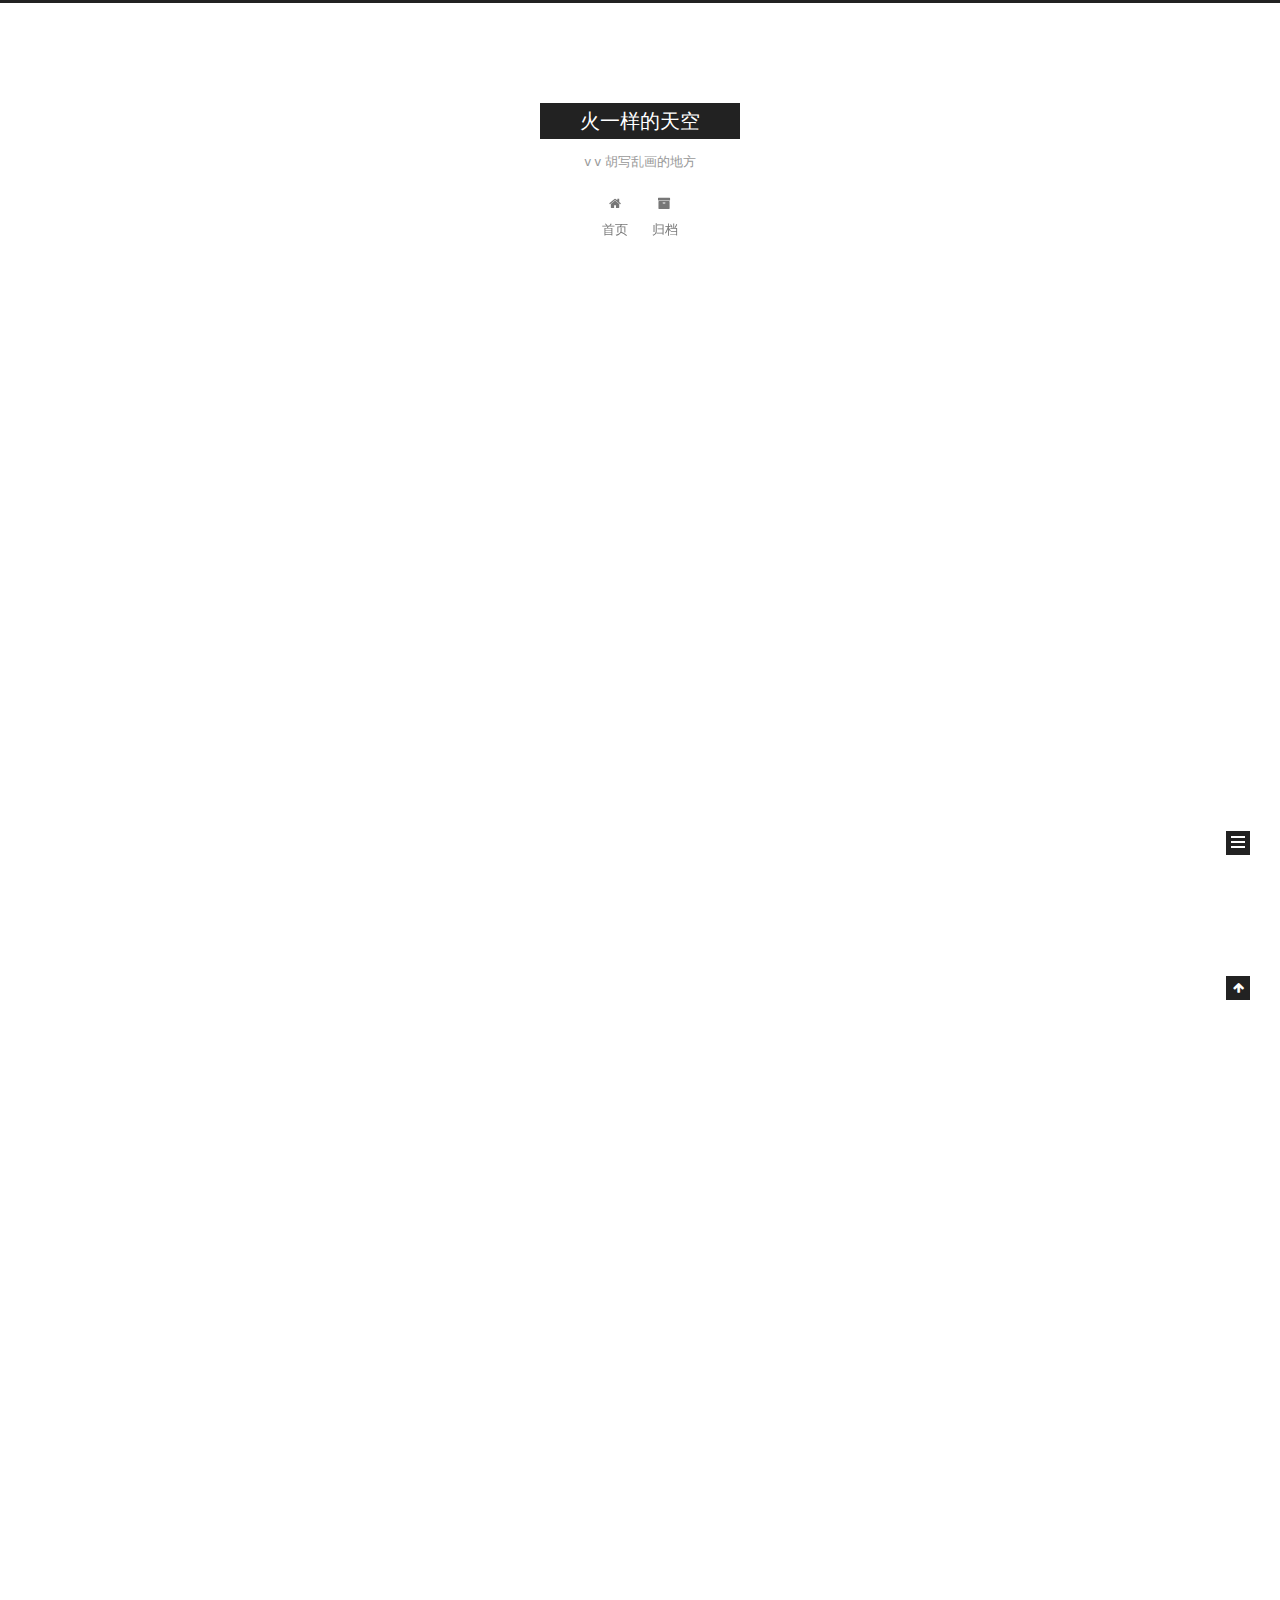
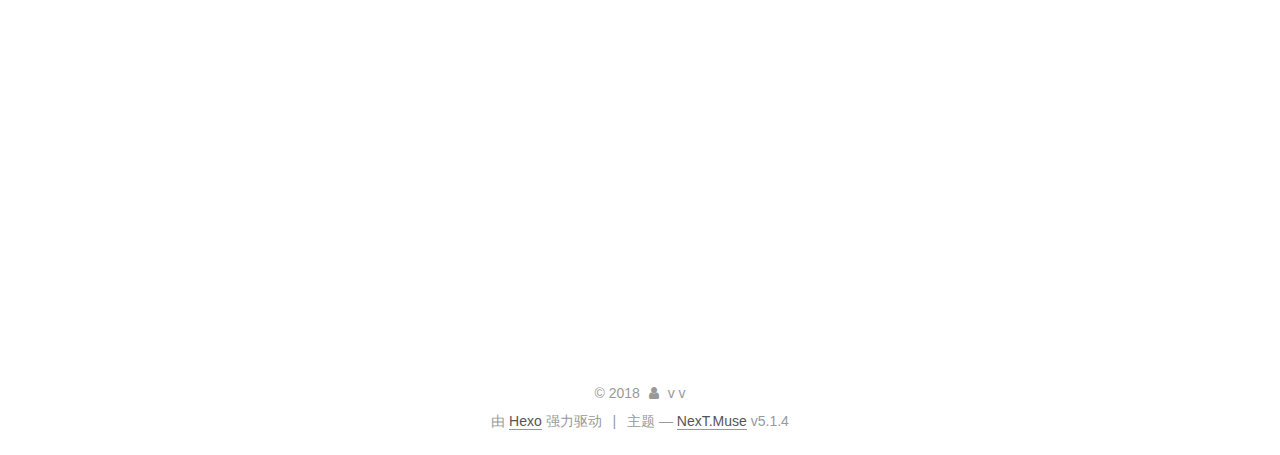
==== commit 4d9cbbf9: "Site updated: 2018-08-21 16:33:26" ====
--- a/index.html
+++ b/index.html
@@ -229,6 +229,126 @@
   
   
   <div class="post-block">
+    <link itemprop="mainEntityOfPage" href="https://mao1yang.github.io/2018/08/21/transfer_this_Koi/">
+
+    <span hidden itemprop="author" itemscope itemtype="http://schema.org/Person">
+      <meta itemprop="name" content="v v">
+      <meta itemprop="description" content="">
+      <meta itemprop="image" content="/images/avatar.gif">
+    </span>
+
+    <span hidden itemprop="publisher" itemscope itemtype="http://schema.org/Organization">
+      <meta itemprop="name" content="火一样的天空">
+    </span>
+
+    
+      <header class="post-header">
+
+        
+        
+          <h1 class="post-title" itemprop="name headline">
+                
+                <a class="post-title-link" href="/2018/08/21/transfer_this_Koi/" itemprop="url">转发这条锦鲤</a></h1>
+        
+
+        <div class="post-meta">
+          <span class="post-time">
+            
+              <span class="post-meta-item-icon">
+                <i class="fa fa-calendar-o"></i>
+              </span>
+              
+                <span class="post-meta-item-text">发表于</span>
+              
+              <time title="创建于" itemprop="dateCreated datePublished" datetime="2018-08-21T16:20:10+02:00">
+                2018-08-21
+              </time>
+            
+
+            
+
+            
+          </span>
+
+          
+
+          
+            
+          
+
+          
+          
+
+          
+
+          
+
+          
+
+        </div>
+      </header>
+    
+
+    
+    
+    
+    <div class="post-body" itemprop="articleBody">
+
+      
+      
+
+      
+        
+          
+            <p>转发这只十三幺，希望最近有好运。<br><img src="/images/miao.jpg" alt="miao"></p>
+
+          
+        
+      
+    </div>
+    
+    
+    
+
+    
+
+    
+
+    
+
+    <footer class="post-footer">
+      
+
+      
+
+      
+
+      
+      
+        <div class="post-eof"></div>
+      
+    </footer>
+  </div>
+  
+  
+  
+  </article>
+
+
+    
+      
+
+  
+
+  
+  
+  
+
+  <article class="post post-type-normal" itemscope itemtype="http://schema.org/Article">
+  
+  
+  
+  <div class="post-block">
     <link itemprop="mainEntityOfPage" href="https://mao1yang.github.io/2018/07/16/My-New-Post/">
 
     <span hidden itemprop="author" itemscope itemtype="http://schema.org/Person">
@@ -510,7 +630,7 @@
               
                 <a href="/archives/">
               
-                  <span class="site-state-item-count">2</span>
+                  <span class="site-state-item-count">3</span>
                   <span class="site-state-item-name">日志</span>
                 </a>
               </div>
--- a/css/main.css
+++ b/css/main.css
@@ -1822,7 +1822,7 @@
   width: 4px;
   height: 4px;
   border-radius: 50%;
-  background: #ab7db1;
+  background: #47de0a;
 }
 .links-of-blogroll {
   font-size: 13px;
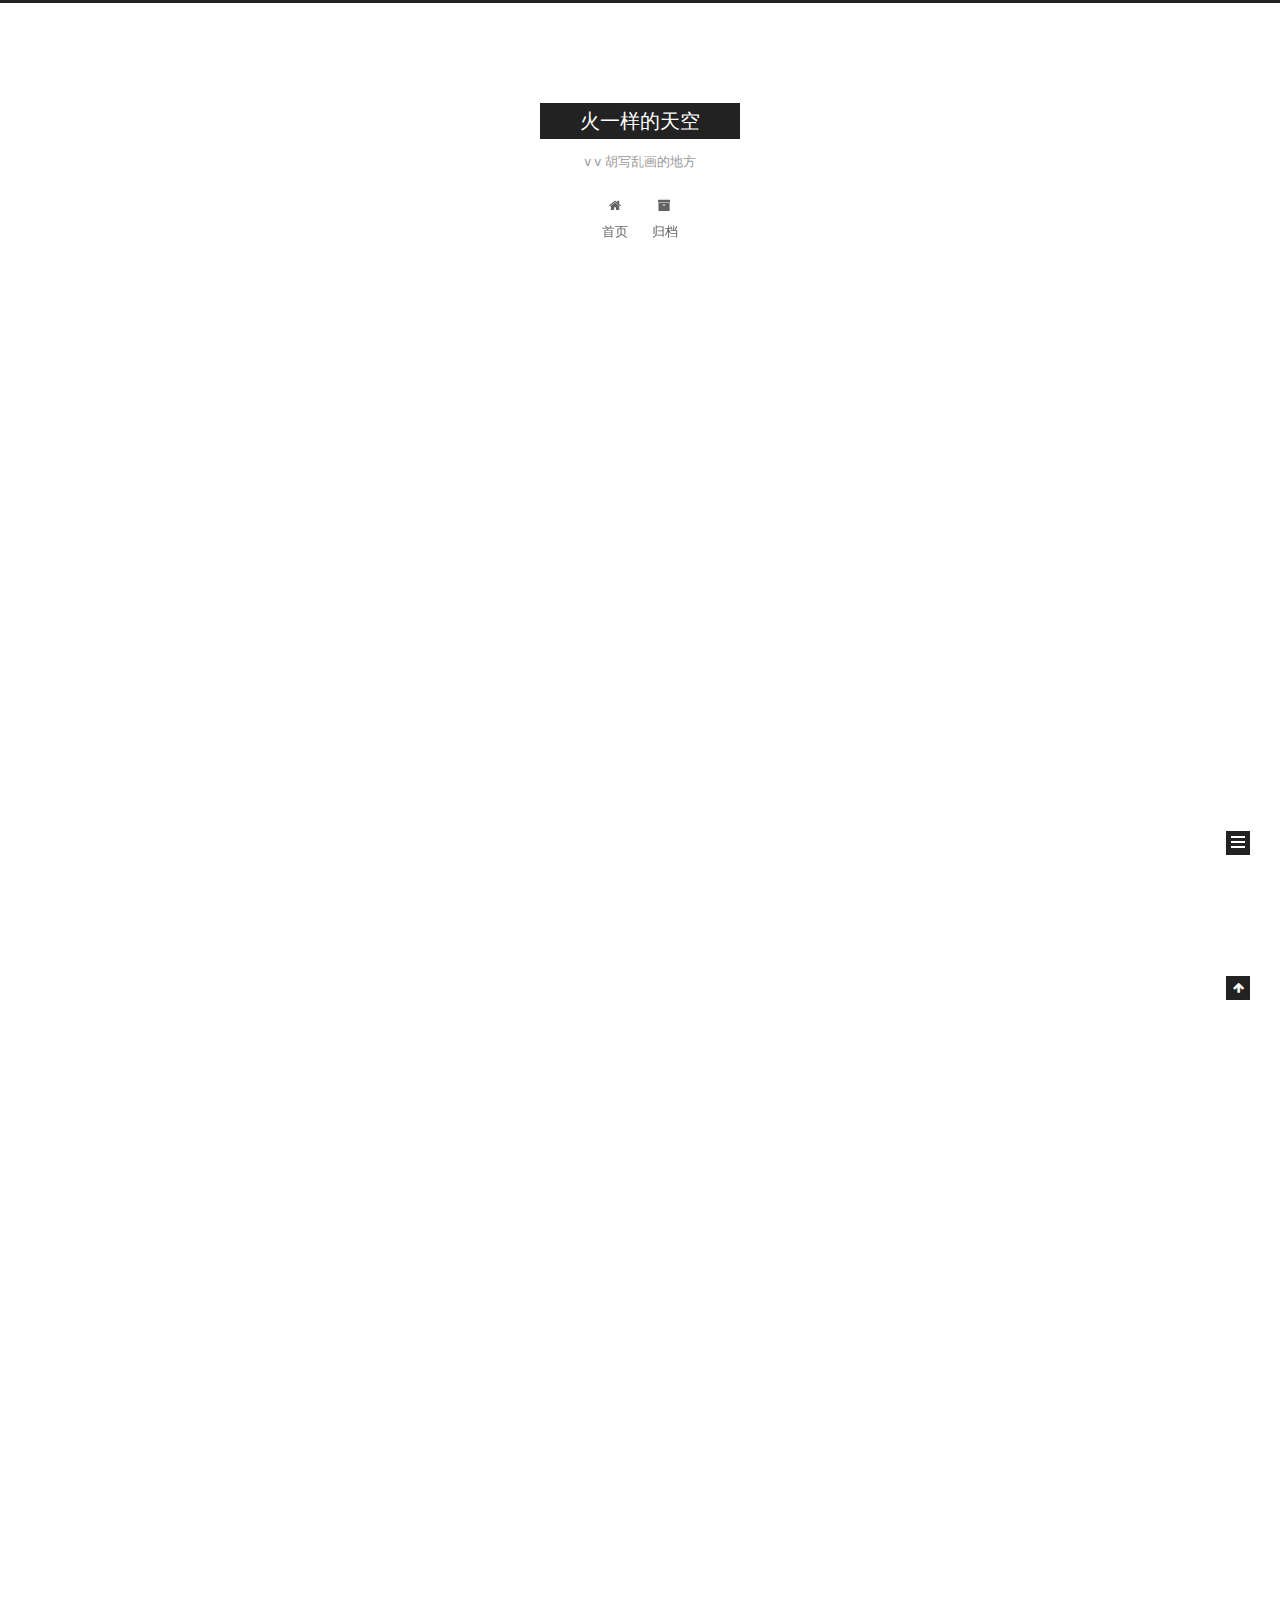
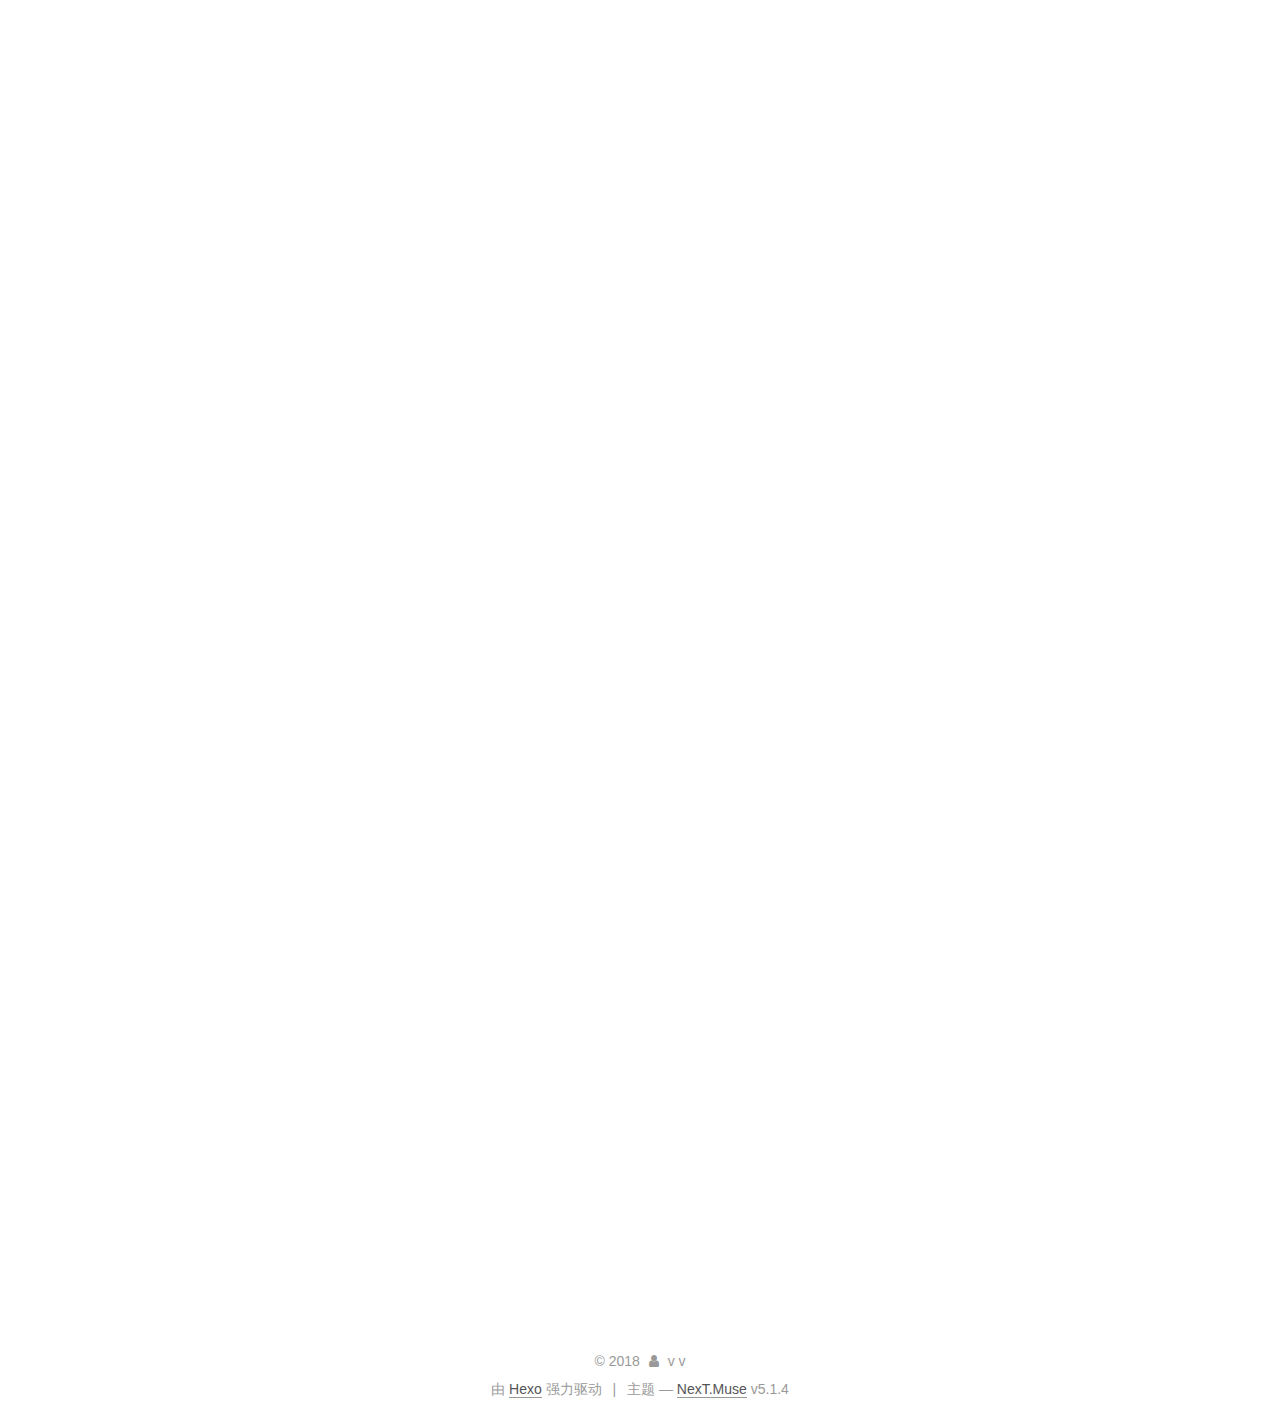
==== commit 7832218d: "Site updated: 2018-08-24 17:17:50" ====
--- a/index.html
+++ b/index.html
@@ -229,6 +229,127 @@
   
   
   <div class="post-block">
+    <link itemprop="mainEntityOfPage" href="https://mao1yang.github.io/2018/08/24/dontaskwestandest/">
+
+    <span hidden itemprop="author" itemscope itemtype="http://schema.org/Person">
+      <meta itemprop="name" content="v v">
+      <meta itemprop="description" content="">
+      <meta itemprop="image" content="/images/avatar.gif">
+    </span>
+
+    <span hidden itemprop="publisher" itemscope itemtype="http://schema.org/Organization">
+      <meta itemprop="name" content="火一样的天空">
+    </span>
+
+    
+      <header class="post-header">
+
+        
+        
+          <h1 class="post-title" itemprop="name headline">
+                
+                <a class="post-title-link" href="/2018/08/24/dontaskwestandest/" itemprop="url">立言立德，无问西东</a></h1>
+        
+
+        <div class="post-meta">
+          <span class="post-time">
+            
+              <span class="post-meta-item-icon">
+                <i class="fa fa-calendar-o"></i>
+              </span>
+              
+                <span class="post-meta-item-text">发表于</span>
+              
+              <time title="创建于" itemprop="dateCreated datePublished" datetime="2018-08-24T17:07:10+02:00">
+                2018-08-24
+              </time>
+            
+
+            
+
+            
+          </span>
+
+          
+
+          
+            
+          
+
+          
+          
+
+          
+
+          
+
+          
+
+        </div>
+      </header>
+    
+
+    
+    
+    
+    <div class="post-body" itemprop="articleBody">
+
+      
+      
+
+      
+        
+          
+            <p>如果提前了解了你们要面对得人生，不知道你们是否还有勇气前来，看见得和听到的，经常会令你们沮丧，世俗是这样强大，强大到生不出改变它们的念头来。<br>可是如果有机会提前了解了你们的人生，知道青春也不过只有这些日子，不知你们是否还会在意那些世俗希望你们在意的事情，比如占有多少才更荣耀，拥有什么，才能被爱。<br>等你们长大，你们因绿芽冒出土地而喜悦，会对初升的朝阳欢呼跳跃，也会给别人善意和温暖，但是却会在赞美别的生命的同时，常常甚至永远地忘了自己的珍贵。<br>愿你在被打击时，记起你的珍贵，抵抗恶意;愿你在迷茫时，坚信你的珍贵，爱你所爱，行你所行，听从你心，无问西东。</p>
+<p><img src="/images/qiu.jpg" alt="秋高天气爽"></p>
+
+          
+        
+      
+    </div>
+    
+    
+    
+
+    
+
+    
+
+    
+
+    <footer class="post-footer">
+      
+
+      
+
+      
+
+      
+      
+        <div class="post-eof"></div>
+      
+    </footer>
+  </div>
+  
+  
+  
+  </article>
+
+
+    
+      
+
+  
+
+  
+  
+  
+
+  <article class="post post-type-normal" itemscope itemtype="http://schema.org/Article">
+  
+  
+  
+  <div class="post-block">
     <link itemprop="mainEntityOfPage" href="https://mao1yang.github.io/2018/08/21/transfer_this_Koi/">
 
     <span hidden itemprop="author" itemscope itemtype="http://schema.org/Person">
@@ -630,7 +751,7 @@
               
                 <a href="/archives/">
               
-                  <span class="site-state-item-count">3</span>
+                  <span class="site-state-item-count">4</span>
                   <span class="site-state-item-name">日志</span>
                 </a>
               </div>
--- a/css/main.css
+++ b/css/main.css
@@ -1822,7 +1822,7 @@
   width: 4px;
   height: 4px;
   border-radius: 50%;
-  background: #47de0a;
+  background: #7c79ff;
 }
 .links-of-blogroll {
   font-size: 13px;
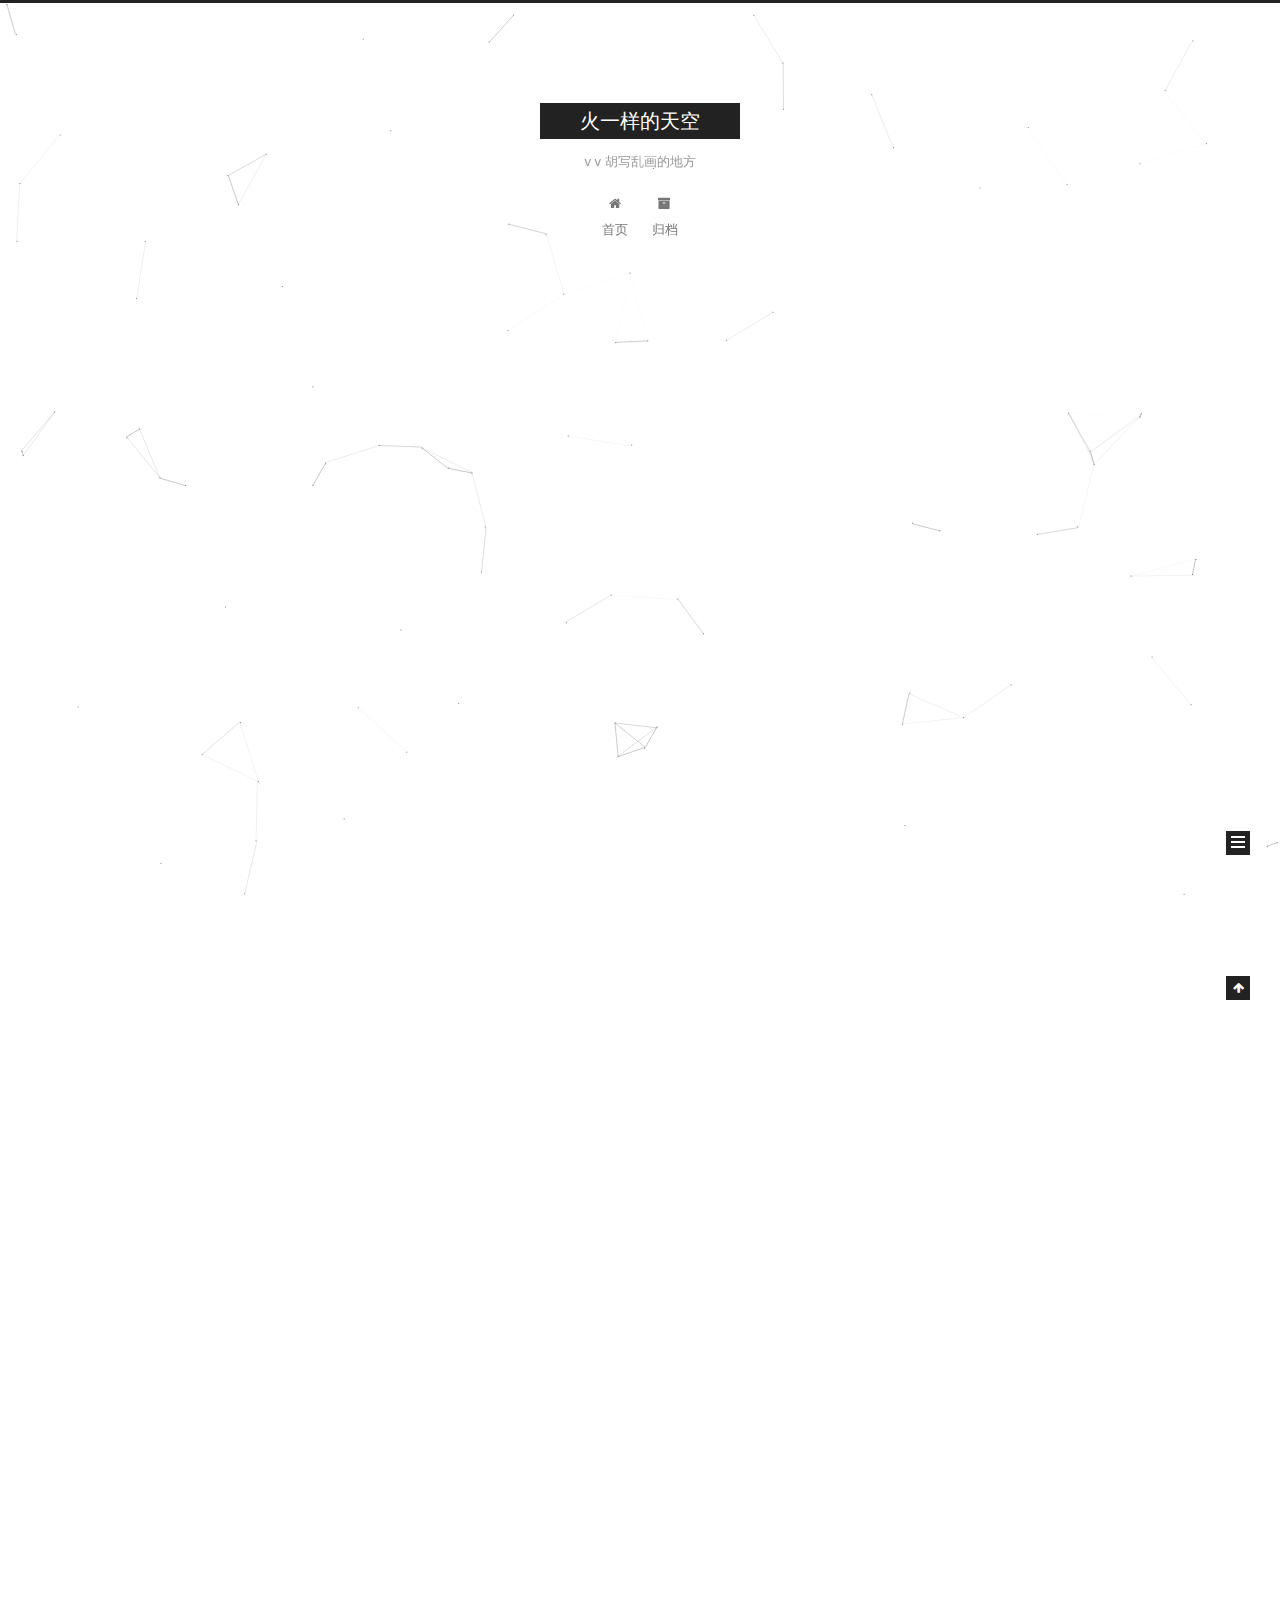
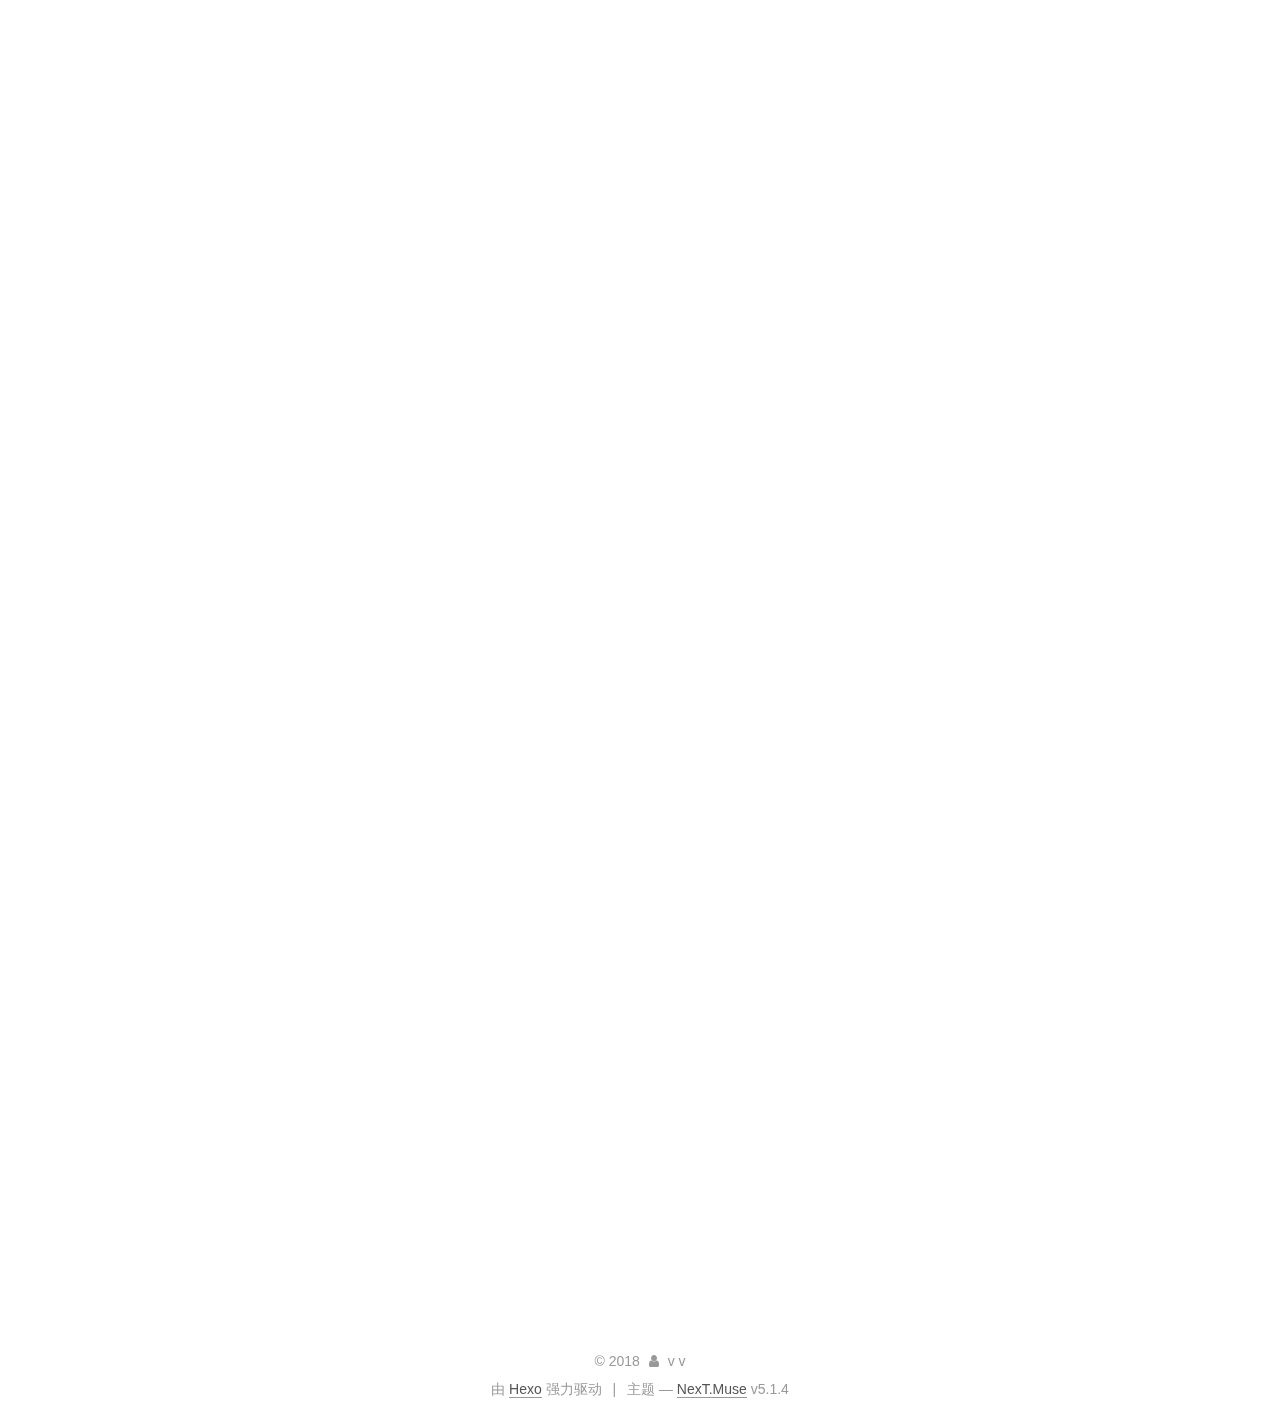
==== commit 9eae2bbe: "Site updated: 2018-08-27 11:06:27" ====
--- a/index.html
+++ b/index.html
@@ -857,6 +857,8 @@
   
 
 
+  
+
 
 
 
@@ -895,6 +897,11 @@
   
   
     <script type="text/javascript" src="/lib/fancybox/source/jquery.fancybox.pack.js?v=2.1.5"></script>
+  
+
+  
+  
+    <script type="text/javascript" src="/lib/canvas-nest/canvas-nest.min.js"></script>
   
 
 
--- a/css/main.css
+++ b/css/main.css
@@ -1822,7 +1822,7 @@
   width: 4px;
   height: 4px;
   border-radius: 50%;
-  background: #7c79ff;
+  background: #20ffc9;
 }
 .links-of-blogroll {
   font-size: 13px;
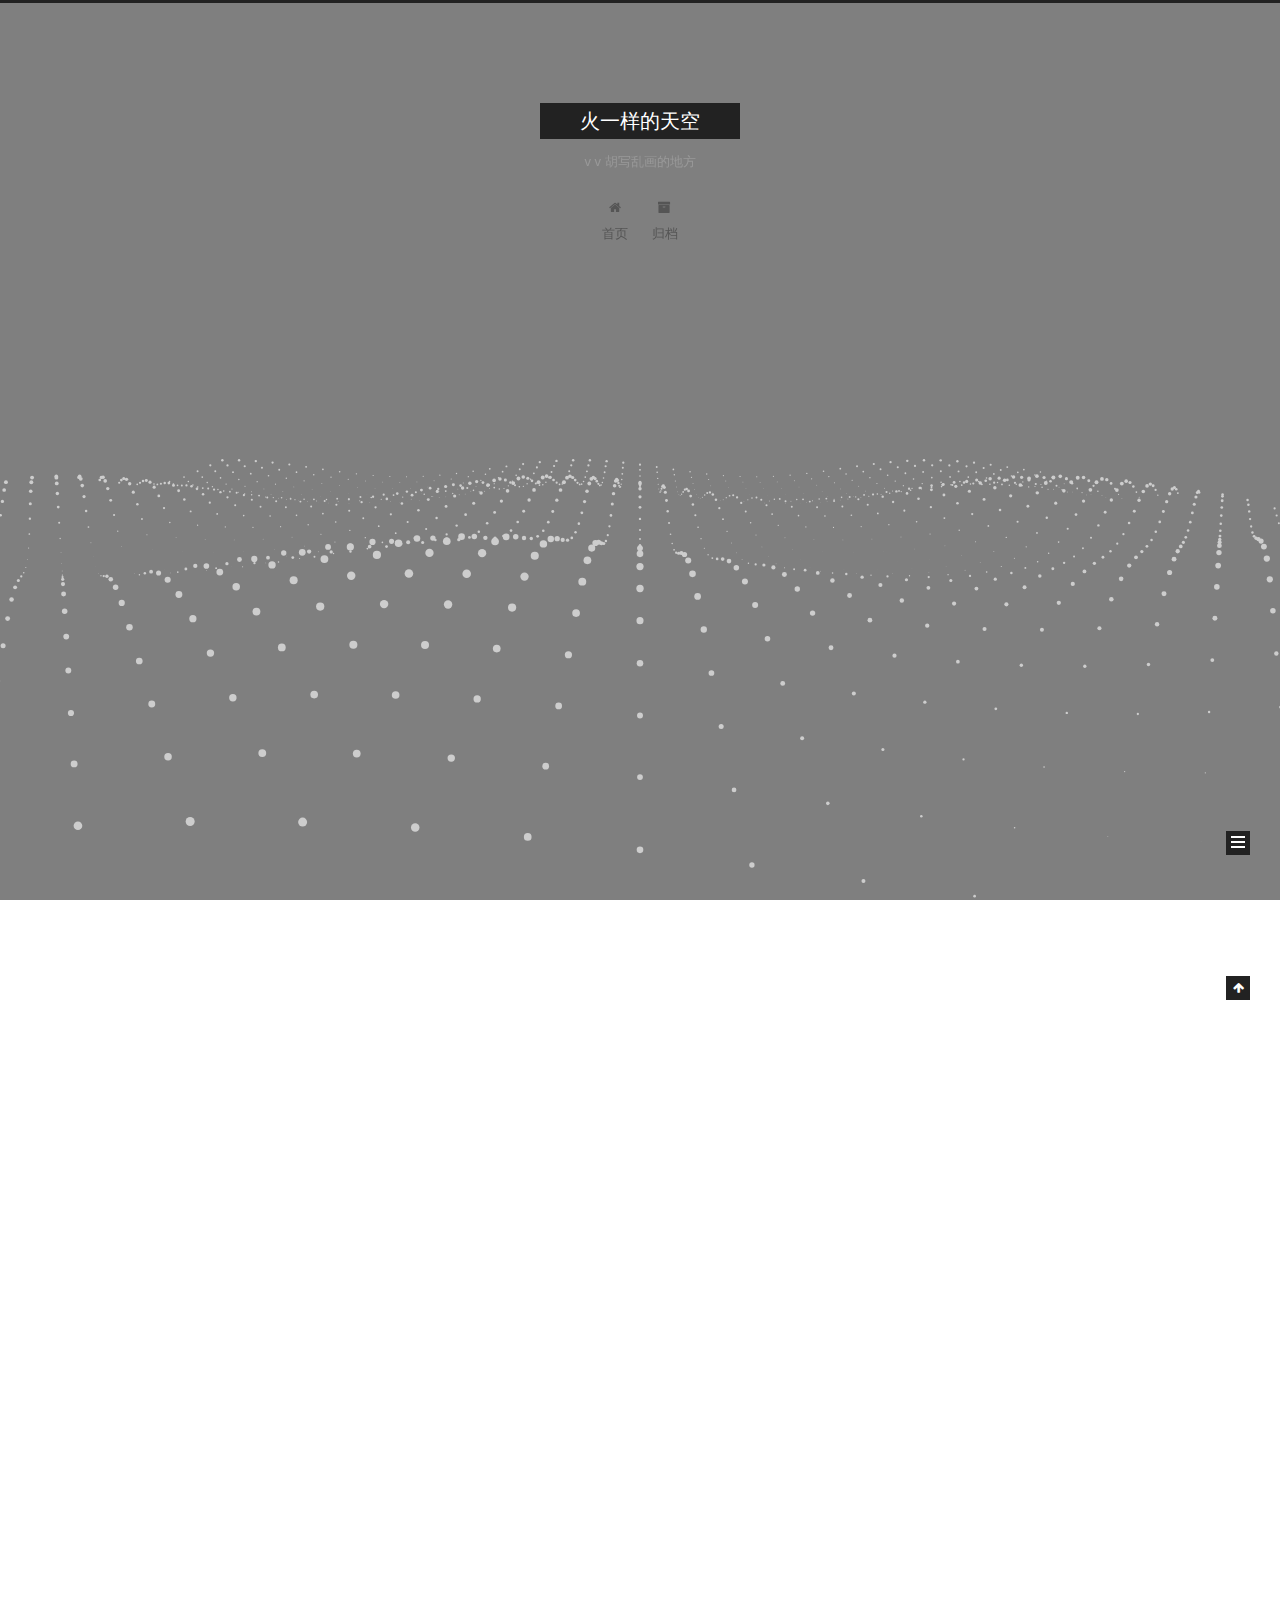
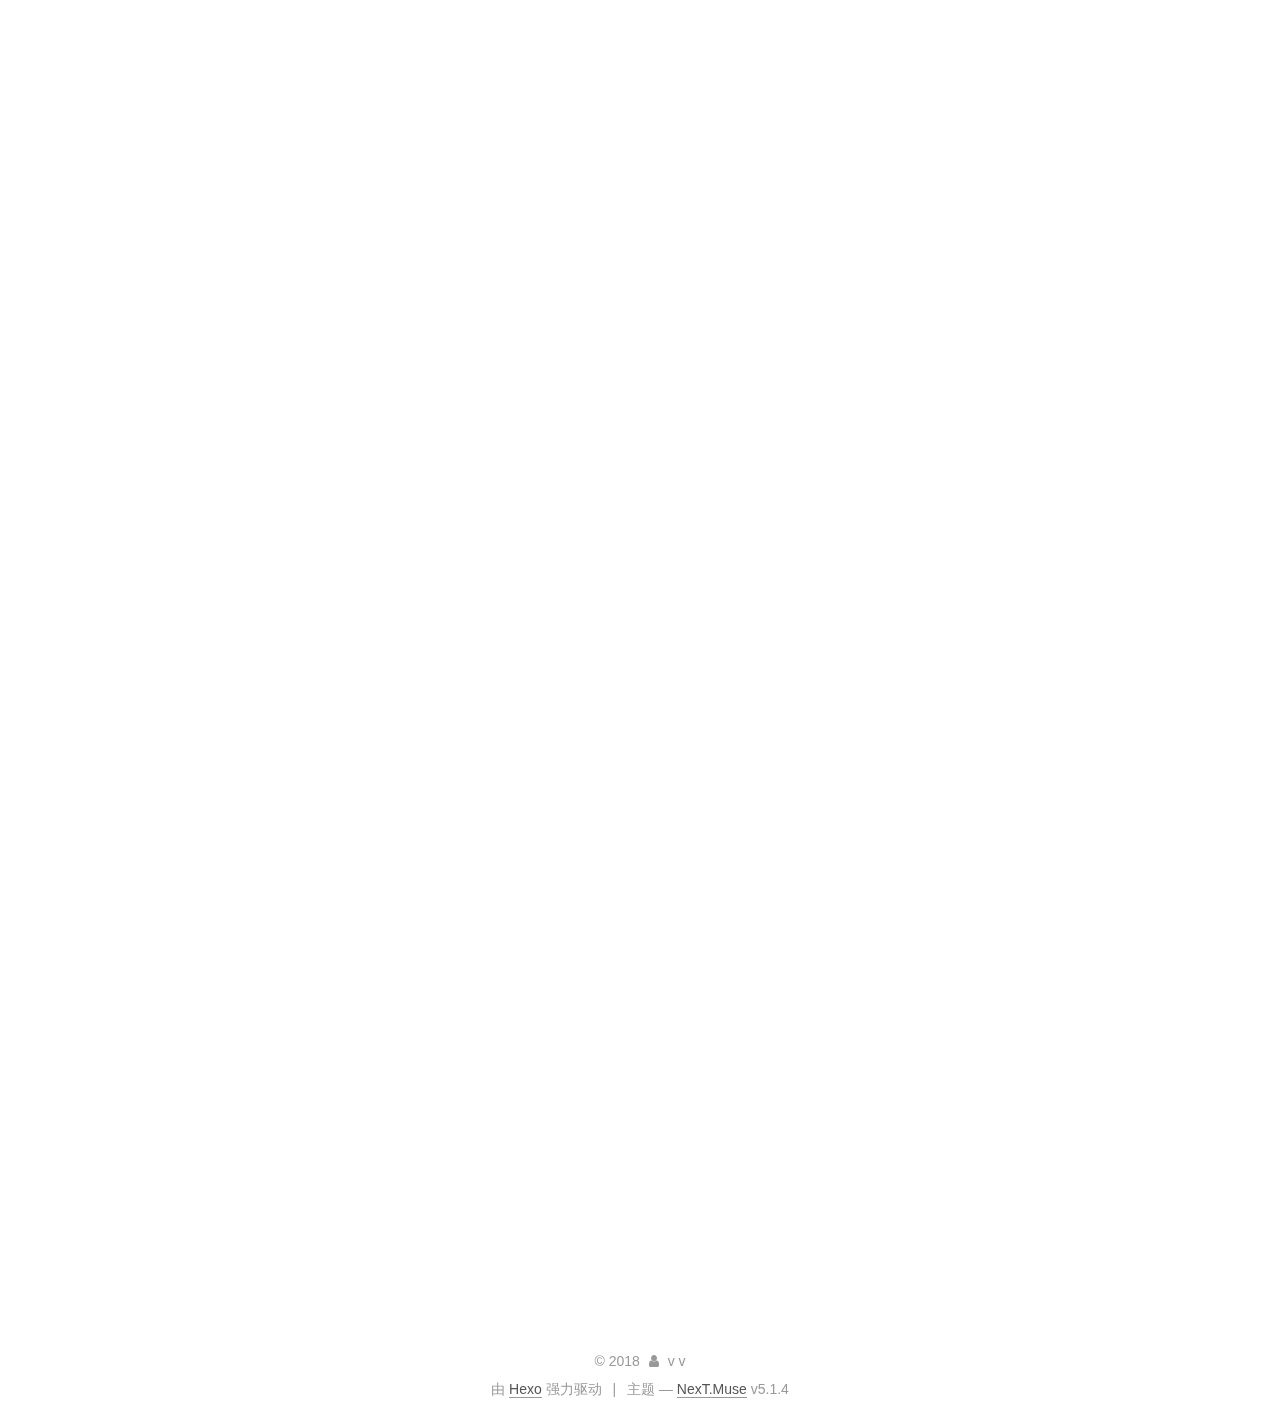
==== commit 5eec30c2: "Site updated: 2018-08-27 11:15:55" ====
--- a/index.html
+++ b/index.html
@@ -857,9 +857,10 @@
   
 
 
-  
-
-
+
+
+  
+  
 
 
 
@@ -901,7 +902,12 @@
 
   
   
-    <script type="text/javascript" src="/lib/canvas-nest/canvas-nest.min.js"></script>
+    <script type="text/javascript" src="/lib/three/three.min.js"></script>
+  
+
+  
+  
+    <script type="text/javascript" src="/lib/three/three-waves.min.js"></script>
   
 
 
@@ -981,4 +987,6 @@
   
 
 </body>
+<!-- 页面点击小红心 -->
+<script type="text/javascript" src="/js/src/love.js"></script>
 </html>
--- a/css/main.css
+++ b/css/main.css
@@ -1822,7 +1822,7 @@
   width: 4px;
   height: 4px;
   border-radius: 50%;
-  background: #20ffc9;
+  background: #cd5c12;
 }
 .links-of-blogroll {
   font-size: 13px;
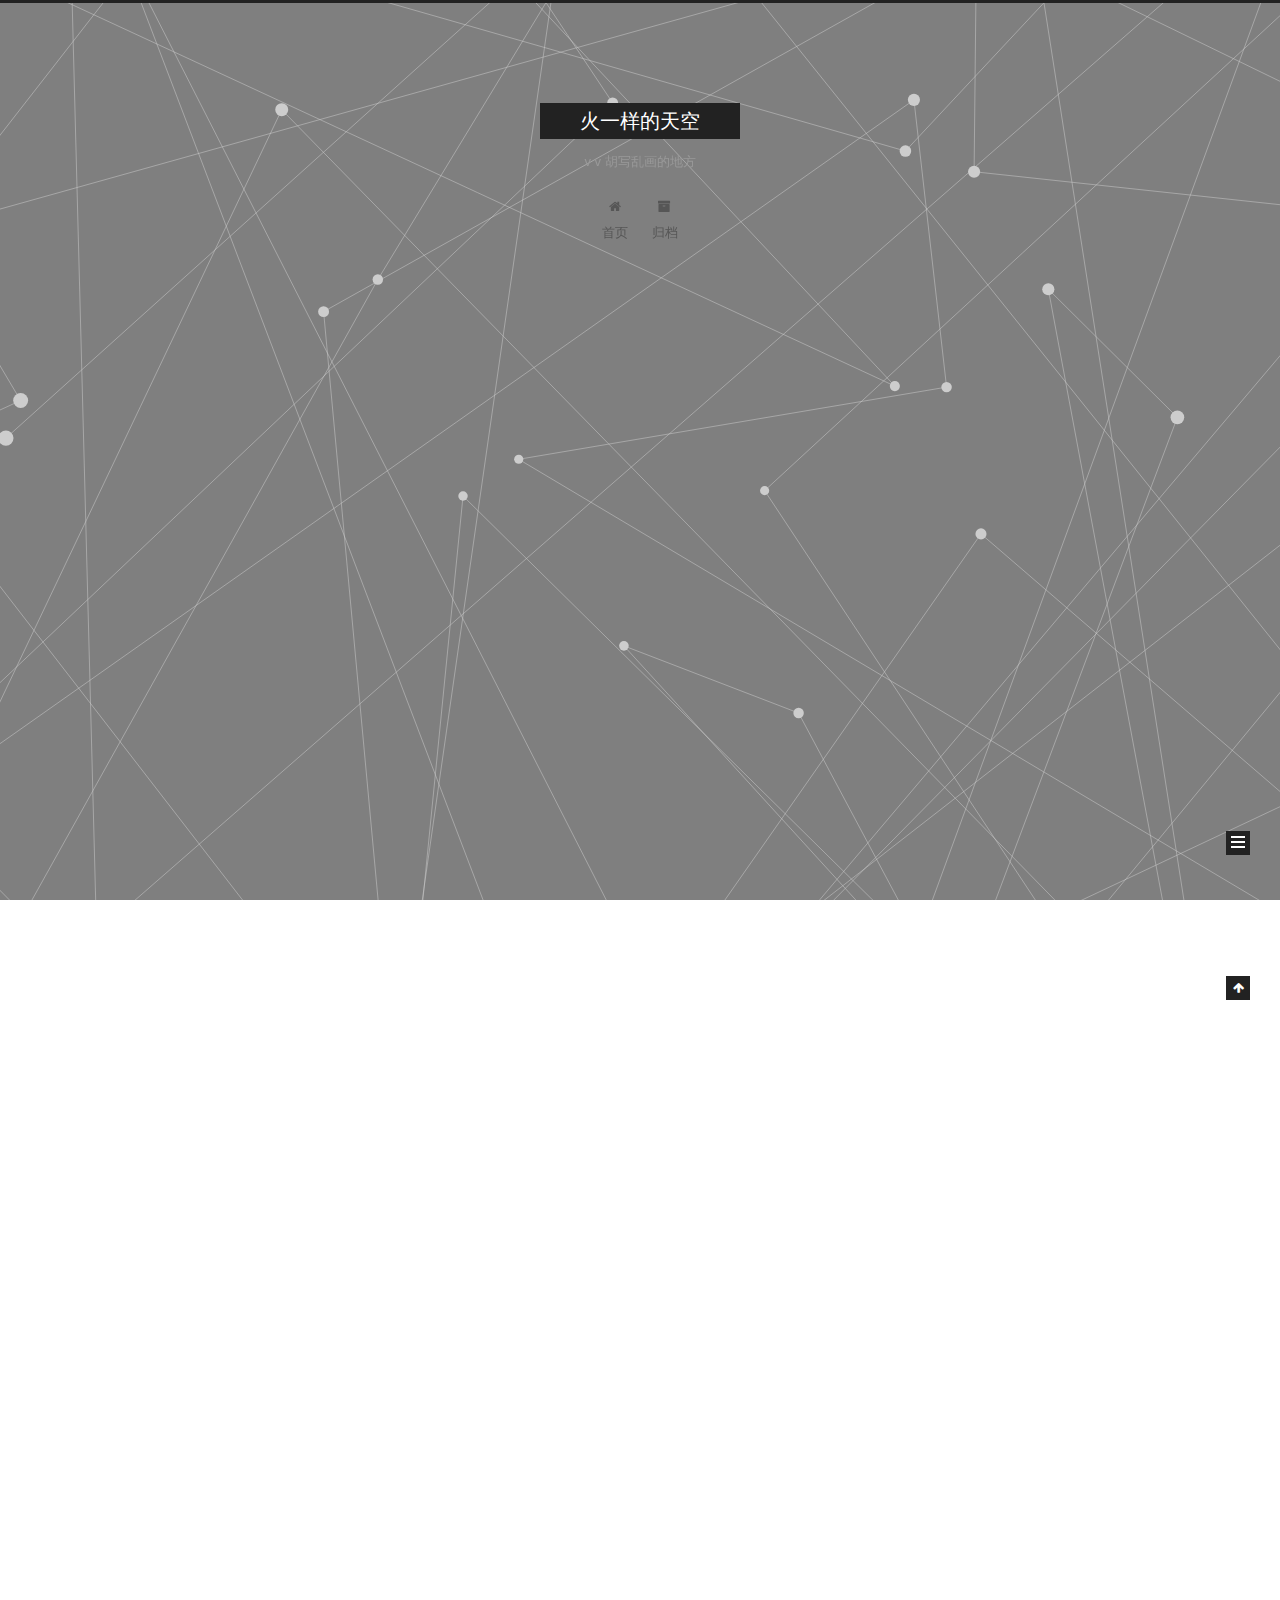
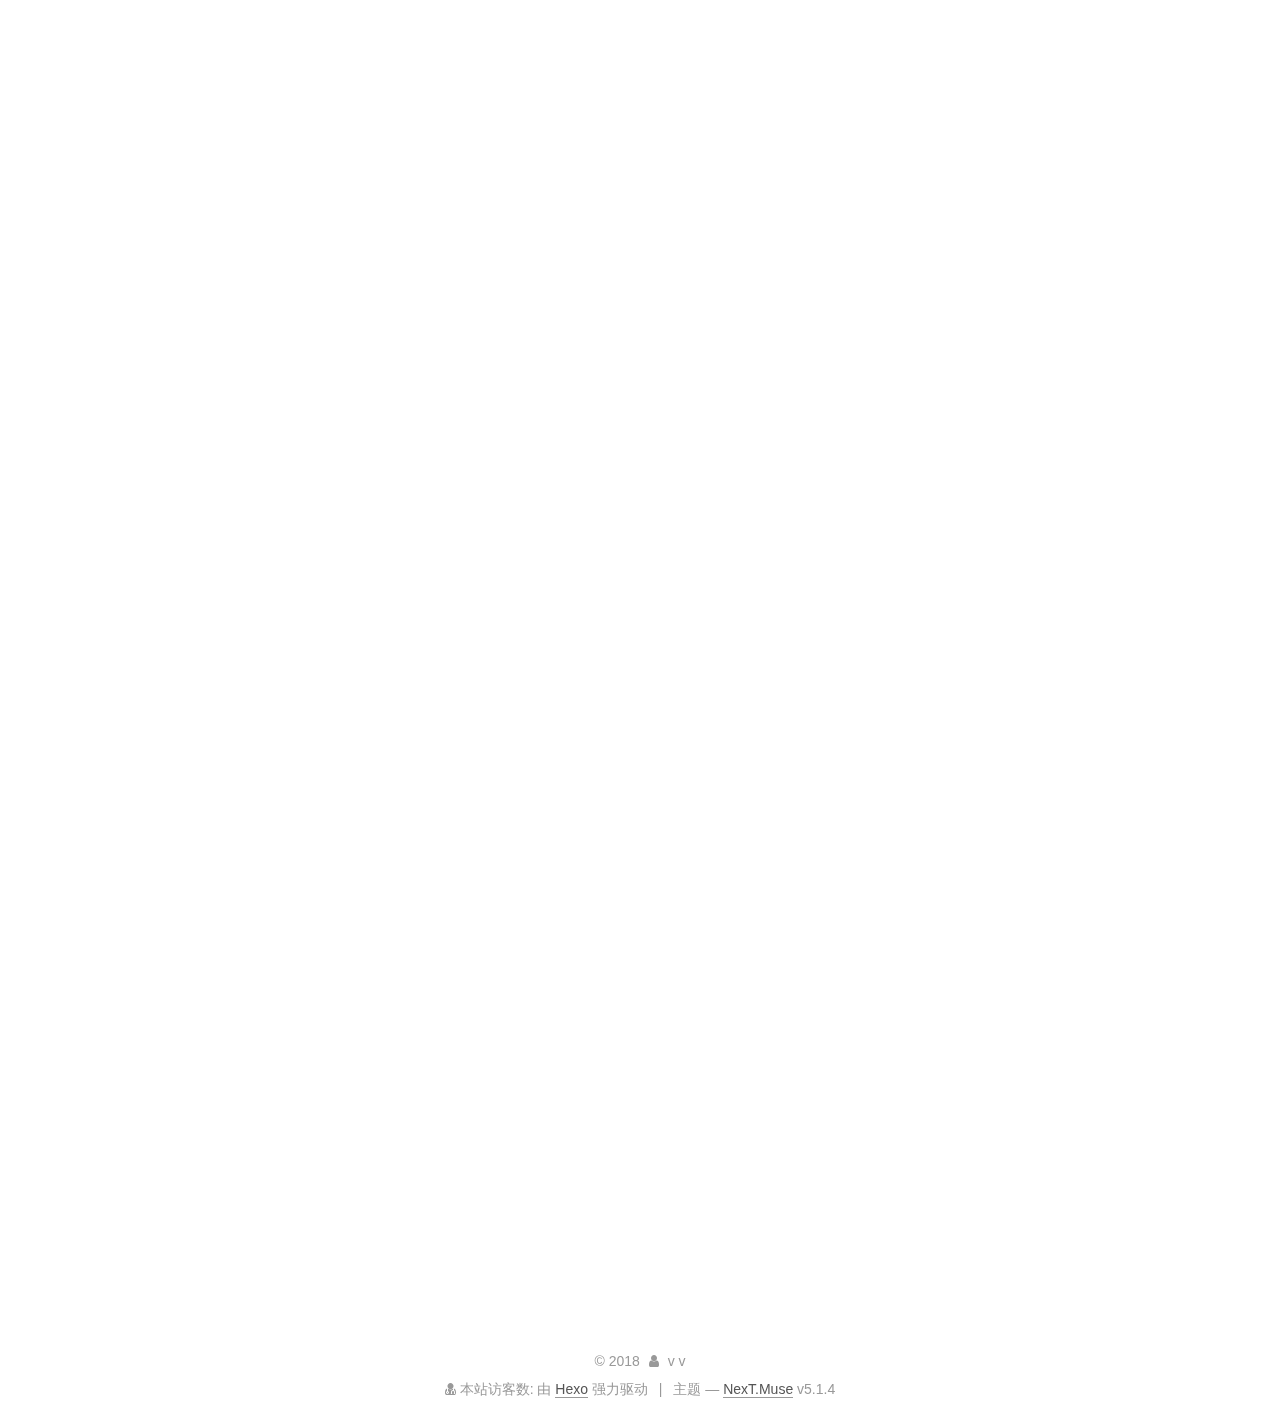
==== commit 9ad61bb2: "Site updated: 2018-08-27 11:24:54" ====
--- a/index.html
+++ b/index.html
@@ -792,7 +792,8 @@
 
     <footer id="footer" class="footer">
       <div class="footer-inner">
-        <div class="copyright">&copy; <span itemprop="copyrightYear">2018</span>
+        <script async src="https://dn-lbstatics.qbox.me/busuanzi/2.3/busuanzi.pure.mini.js"></script>
+<div class="copyright">&copy; <span itemprop="copyrightYear">2018</span>
   <span class="with-love">
     <i class="fa fa-user"></i>
   </span>
@@ -802,6 +803,11 @@
 </div>
 
 
+<div class="powered-by">
+<i class="fa fa-user-md"></i><span id="busuanzi_container_site_uv">
+  本站访客数:<span id="busuanzi_value_site_uv"></span>
+</span>
+</div>
   <div class="powered-by">由 <a class="theme-link" target="_blank" href="https://hexo.io">Hexo</a> 强力驱动</div>
 
 
@@ -859,10 +865,10 @@
 
 
 
-  
-  
-
-
+
+
+  
+  
 
 
 
@@ -907,7 +913,7 @@
 
   
   
-    <script type="text/javascript" src="/lib/three/three-waves.min.js"></script>
+    <script type="text/javascript" src="/lib/three/canvas_lines.min.js"></script>
   
 
 
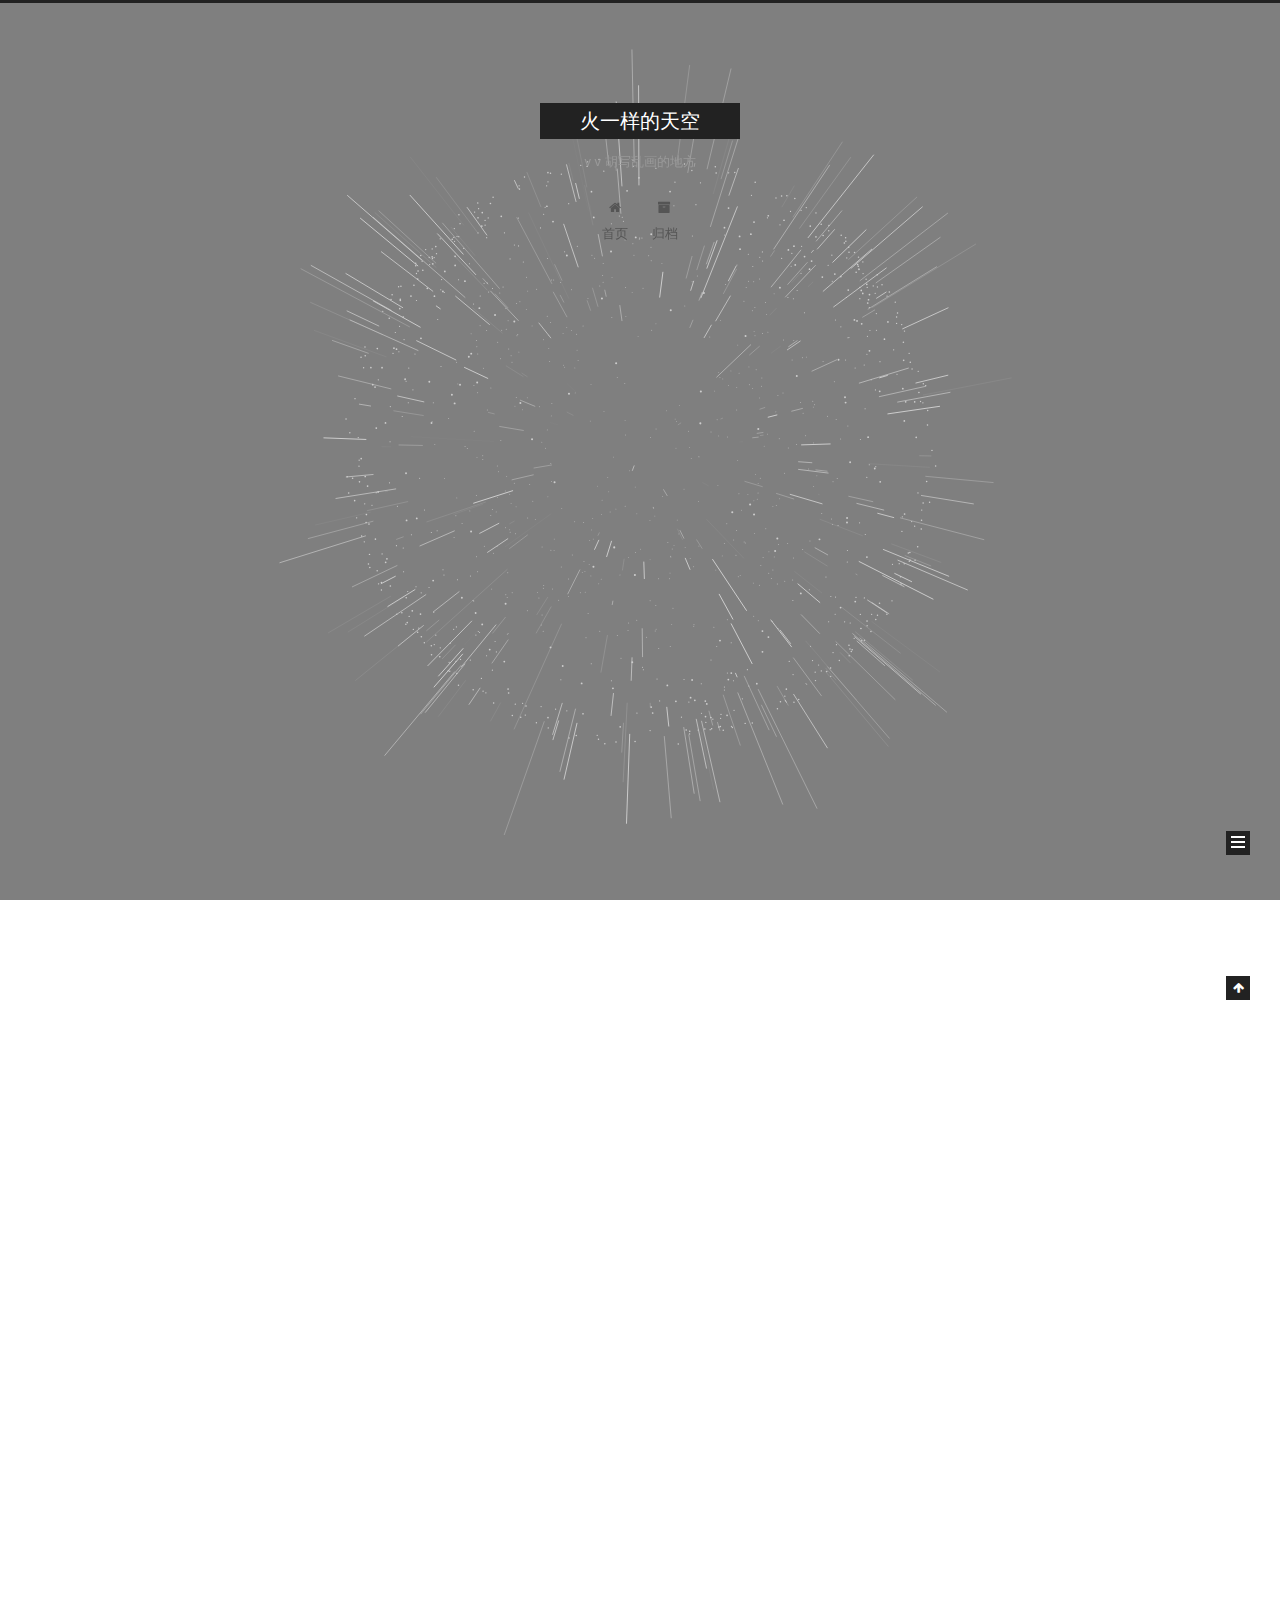
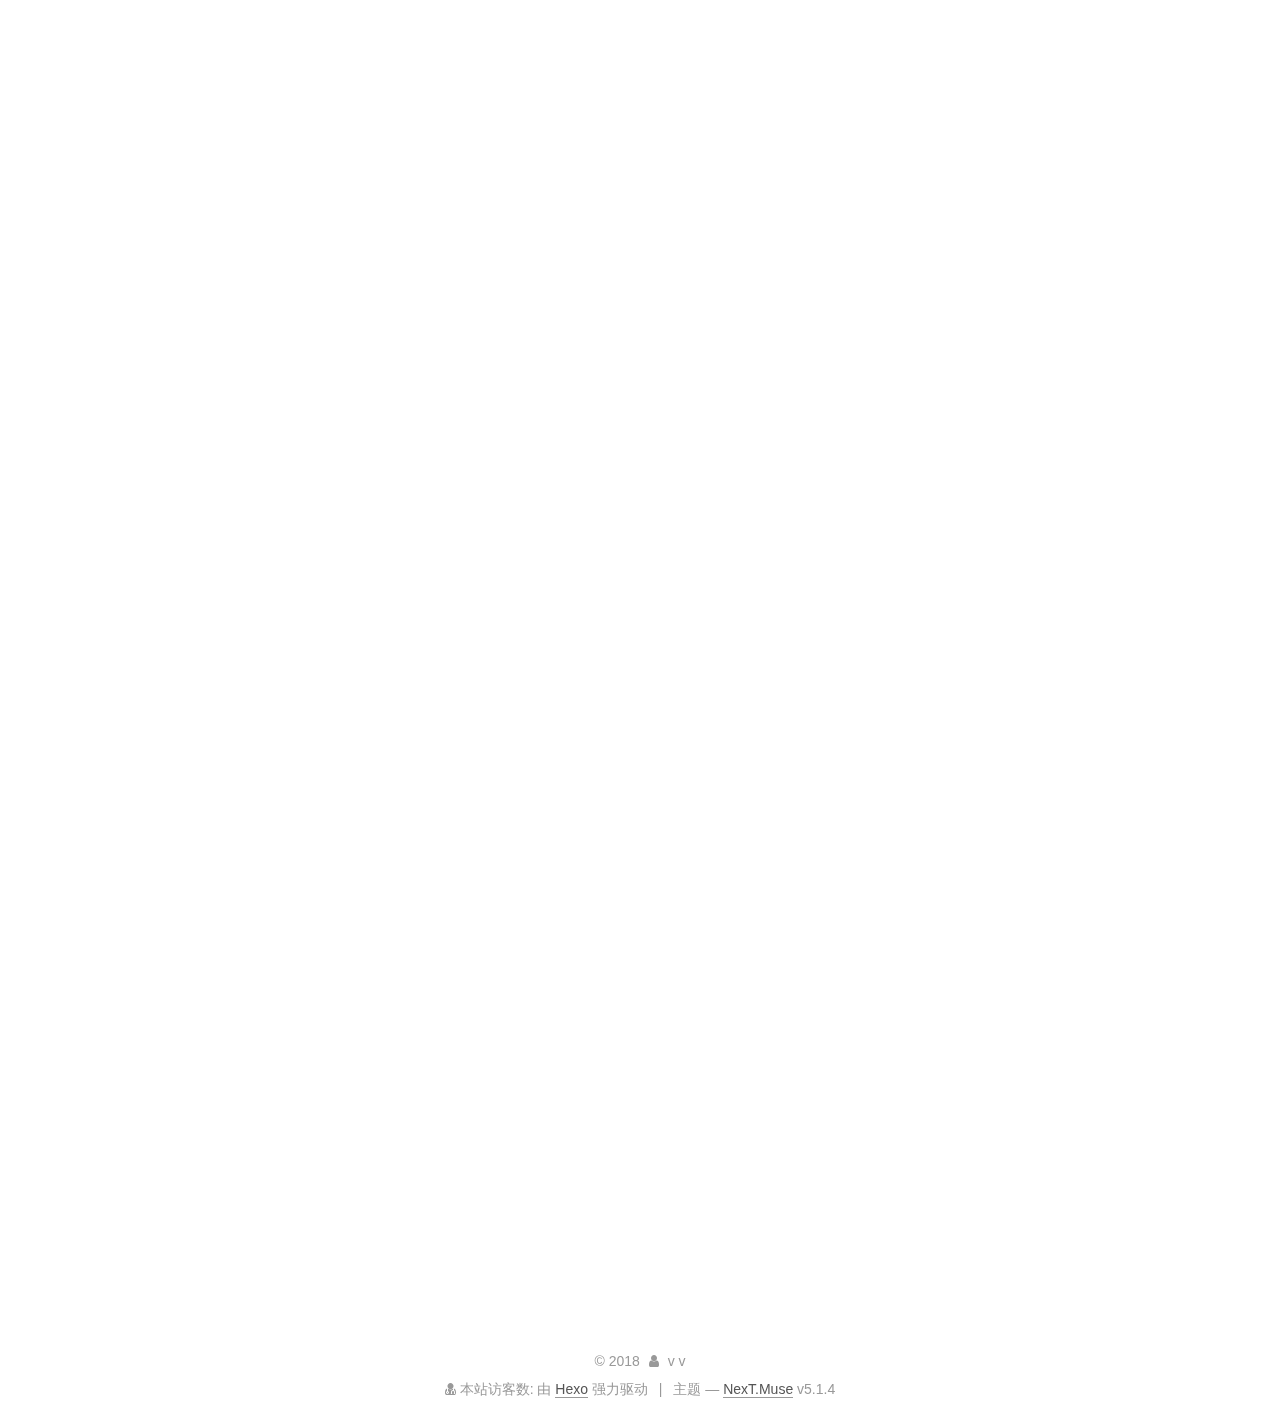
==== commit 8a838317: "Site updated: 2018-08-27 11:30:51" ====
--- a/index.html
+++ b/index.html
@@ -867,10 +867,10 @@
 
 
 
-  
-  
-
-
+
+
+  
+  
 
 
 
@@ -913,7 +913,7 @@
 
   
   
-    <script type="text/javascript" src="/lib/three/canvas_lines.min.js"></script>
+    <script type="text/javascript" src="/lib/three/canvas_sphere.min.js"></script>
   
 
 
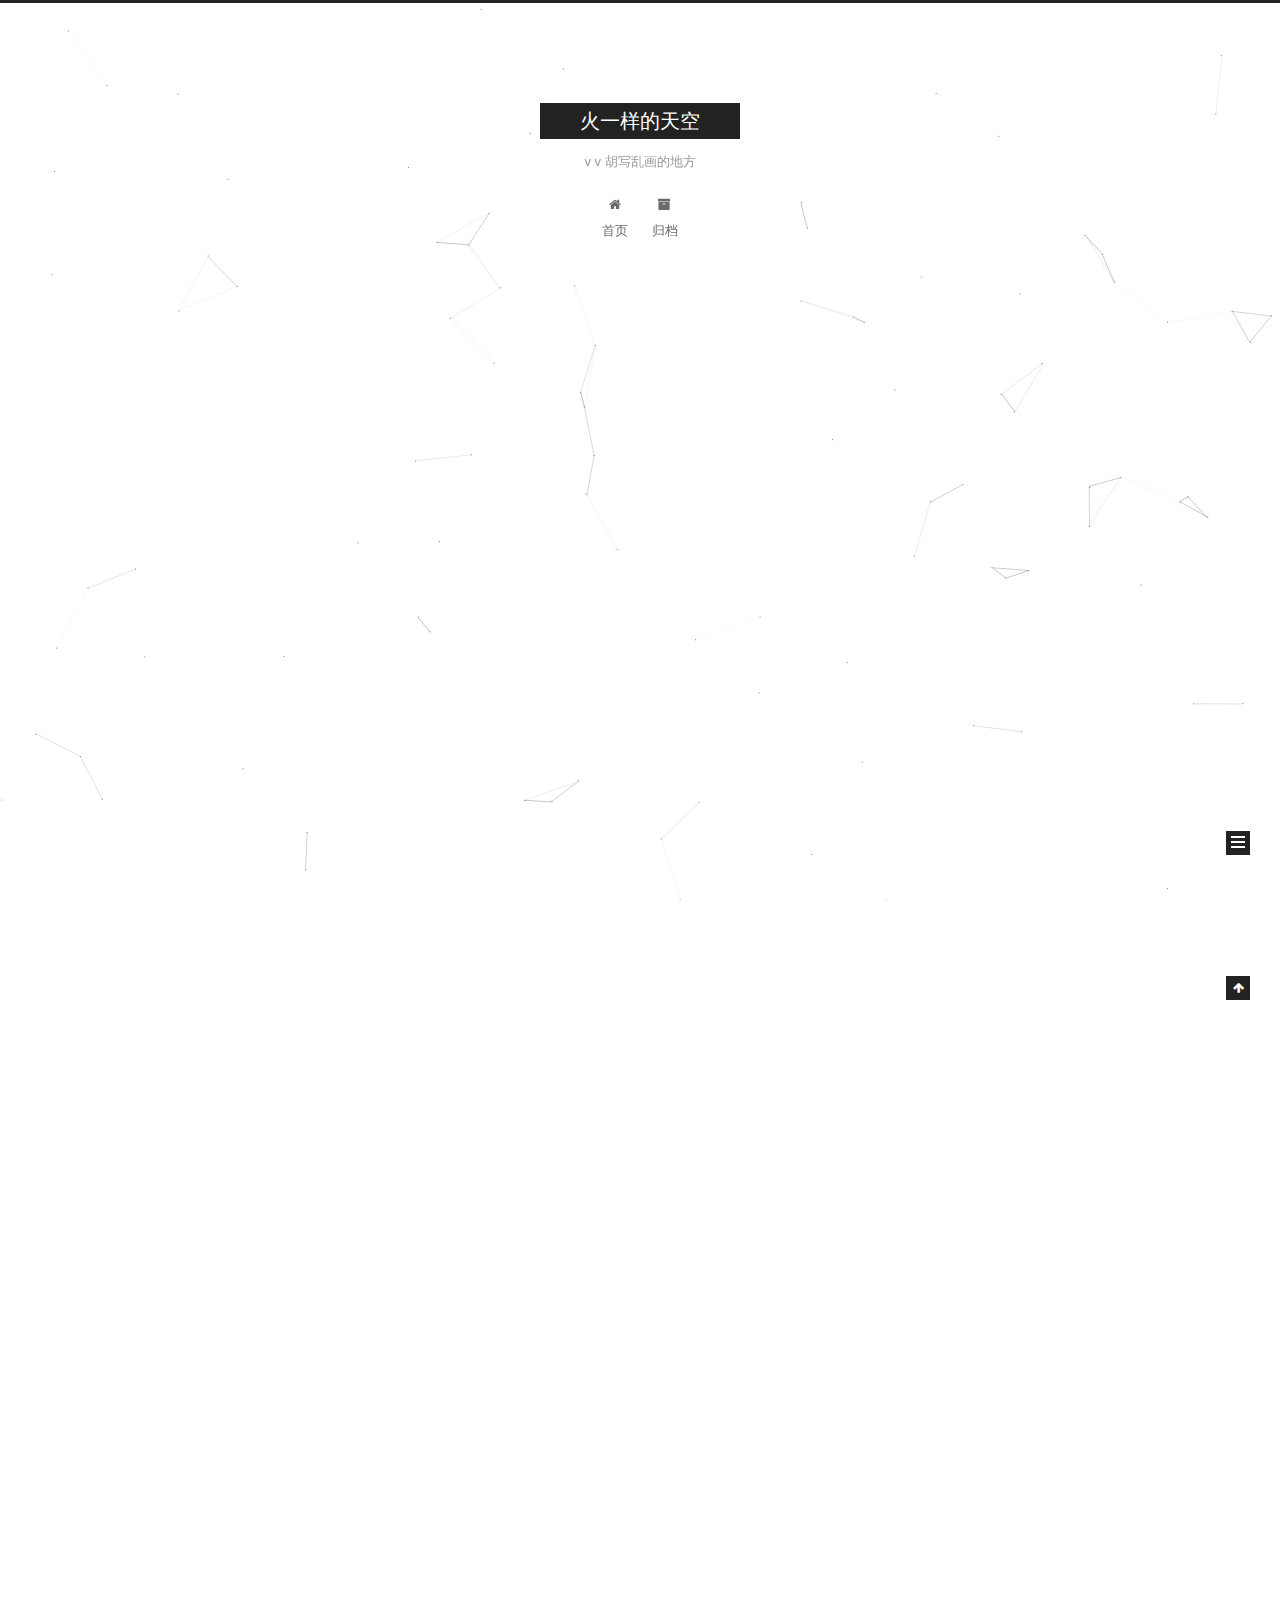
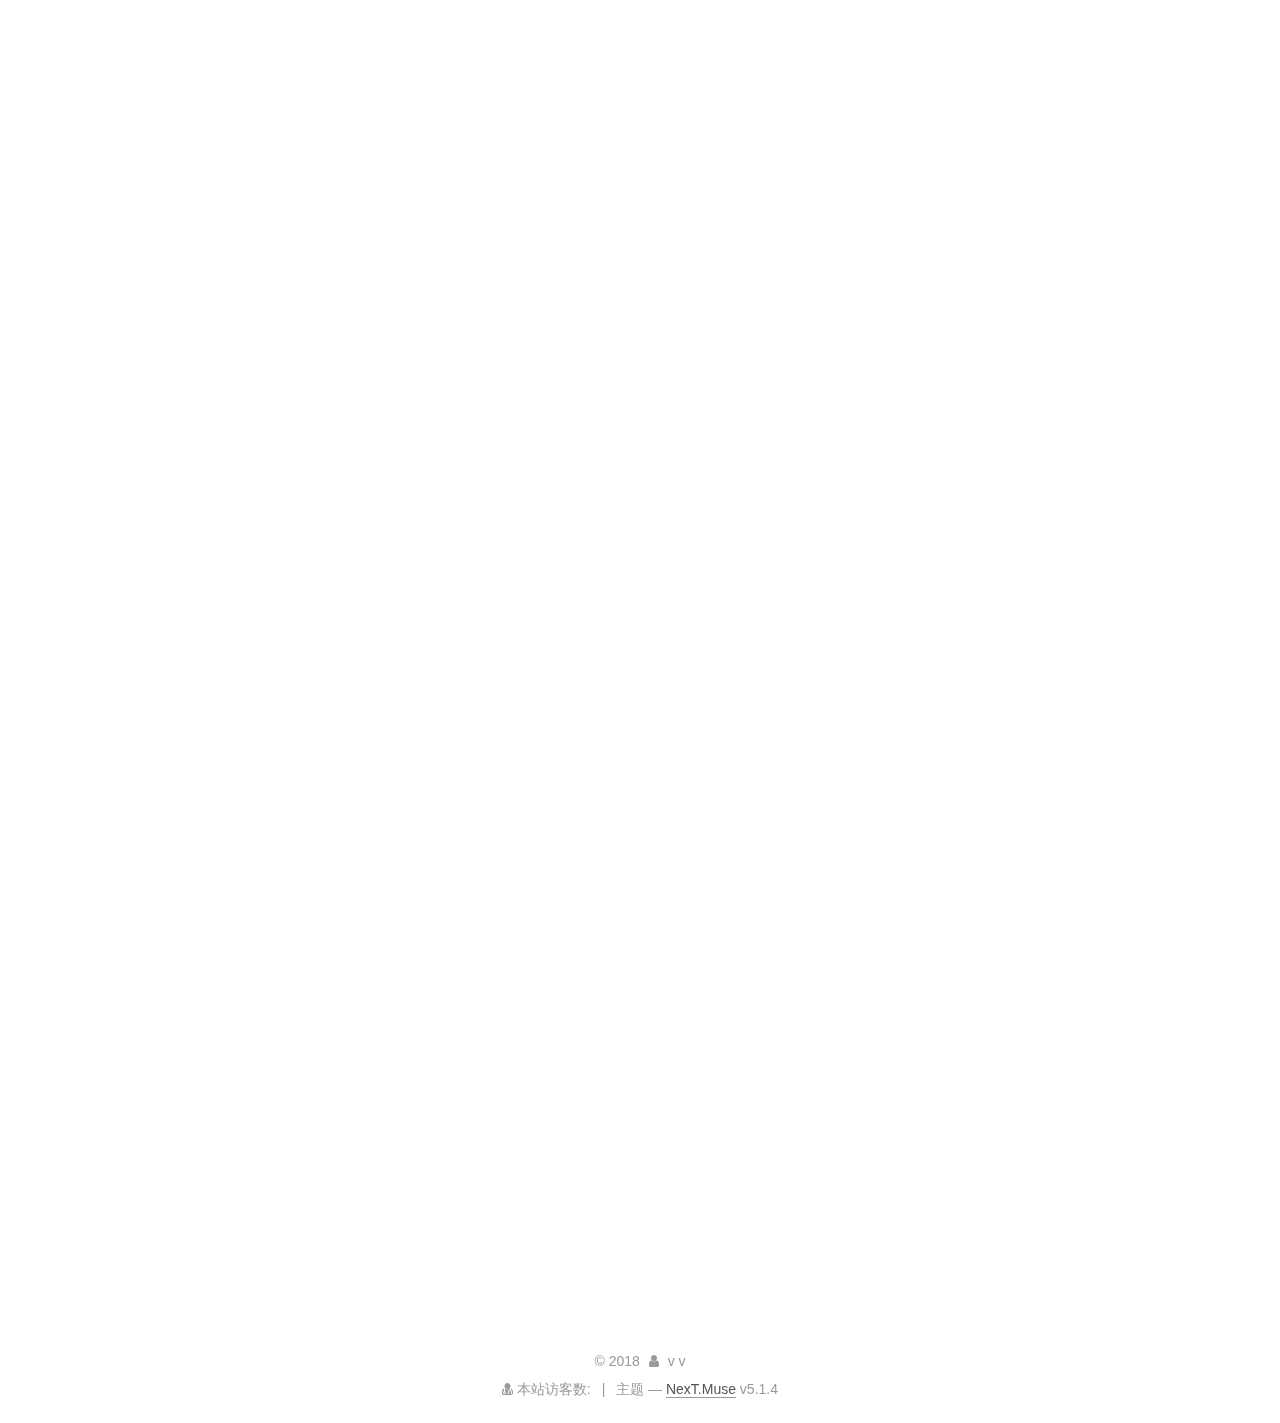
==== commit 3dd77363: "Site updated: 2018-08-27 11:42:23" ====
--- a/index.html
+++ b/index.html
@@ -808,7 +808,6 @@
   本站访客数:<span id="busuanzi_value_site_uv"></span>
 </span>
 </div>
-  <div class="powered-by">由 <a class="theme-link" target="_blank" href="https://hexo.io">Hexo</a> 强力驱动</div>
 
 
 
@@ -863,14 +862,13 @@
   
 
 
-
-
-
-
-
-
-  
-  
+  
+
+
+
+
+
+
 
 
 
@@ -908,12 +906,7 @@
 
   
   
-    <script type="text/javascript" src="/lib/three/three.min.js"></script>
-  
-
-  
-  
-    <script type="text/javascript" src="/lib/three/canvas_sphere.min.js"></script>
+    <script type="text/javascript" src="/lib/canvas-nest/canvas-nest.min.js"></script>
   
 
 
